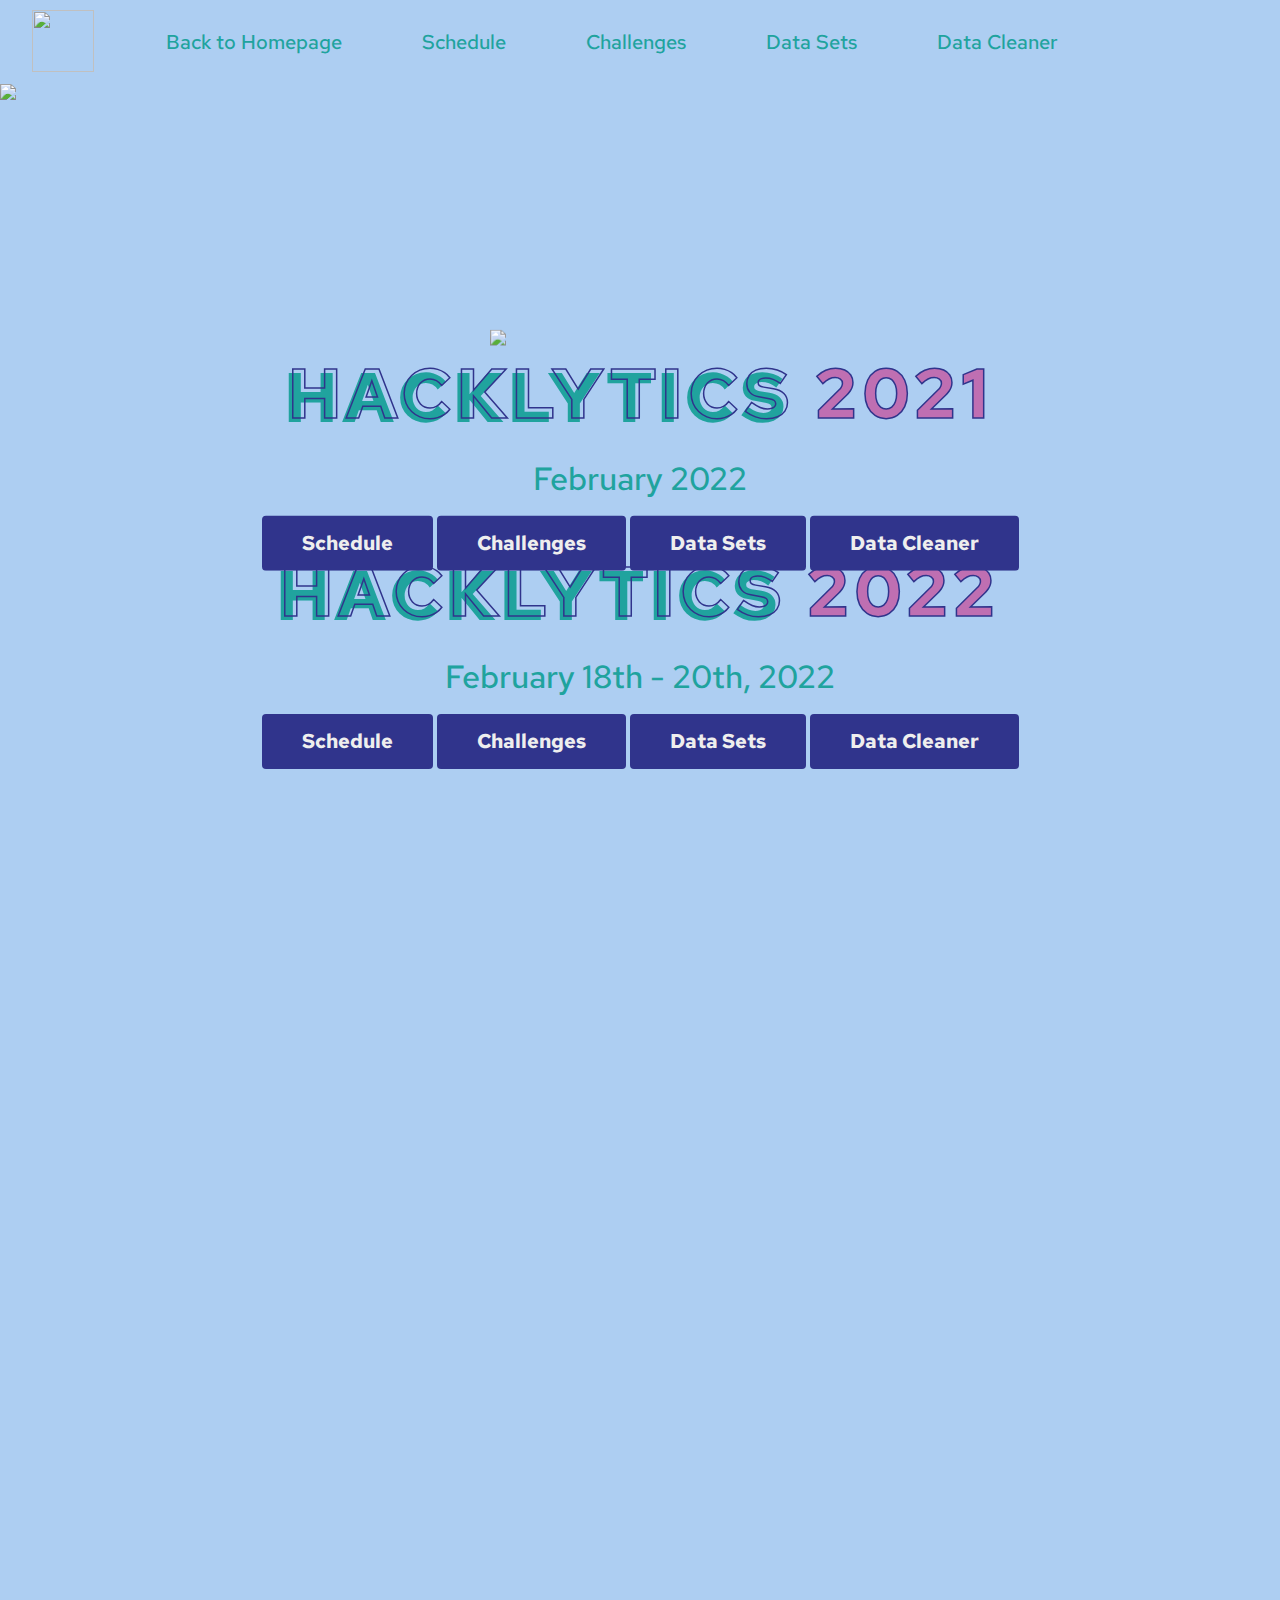
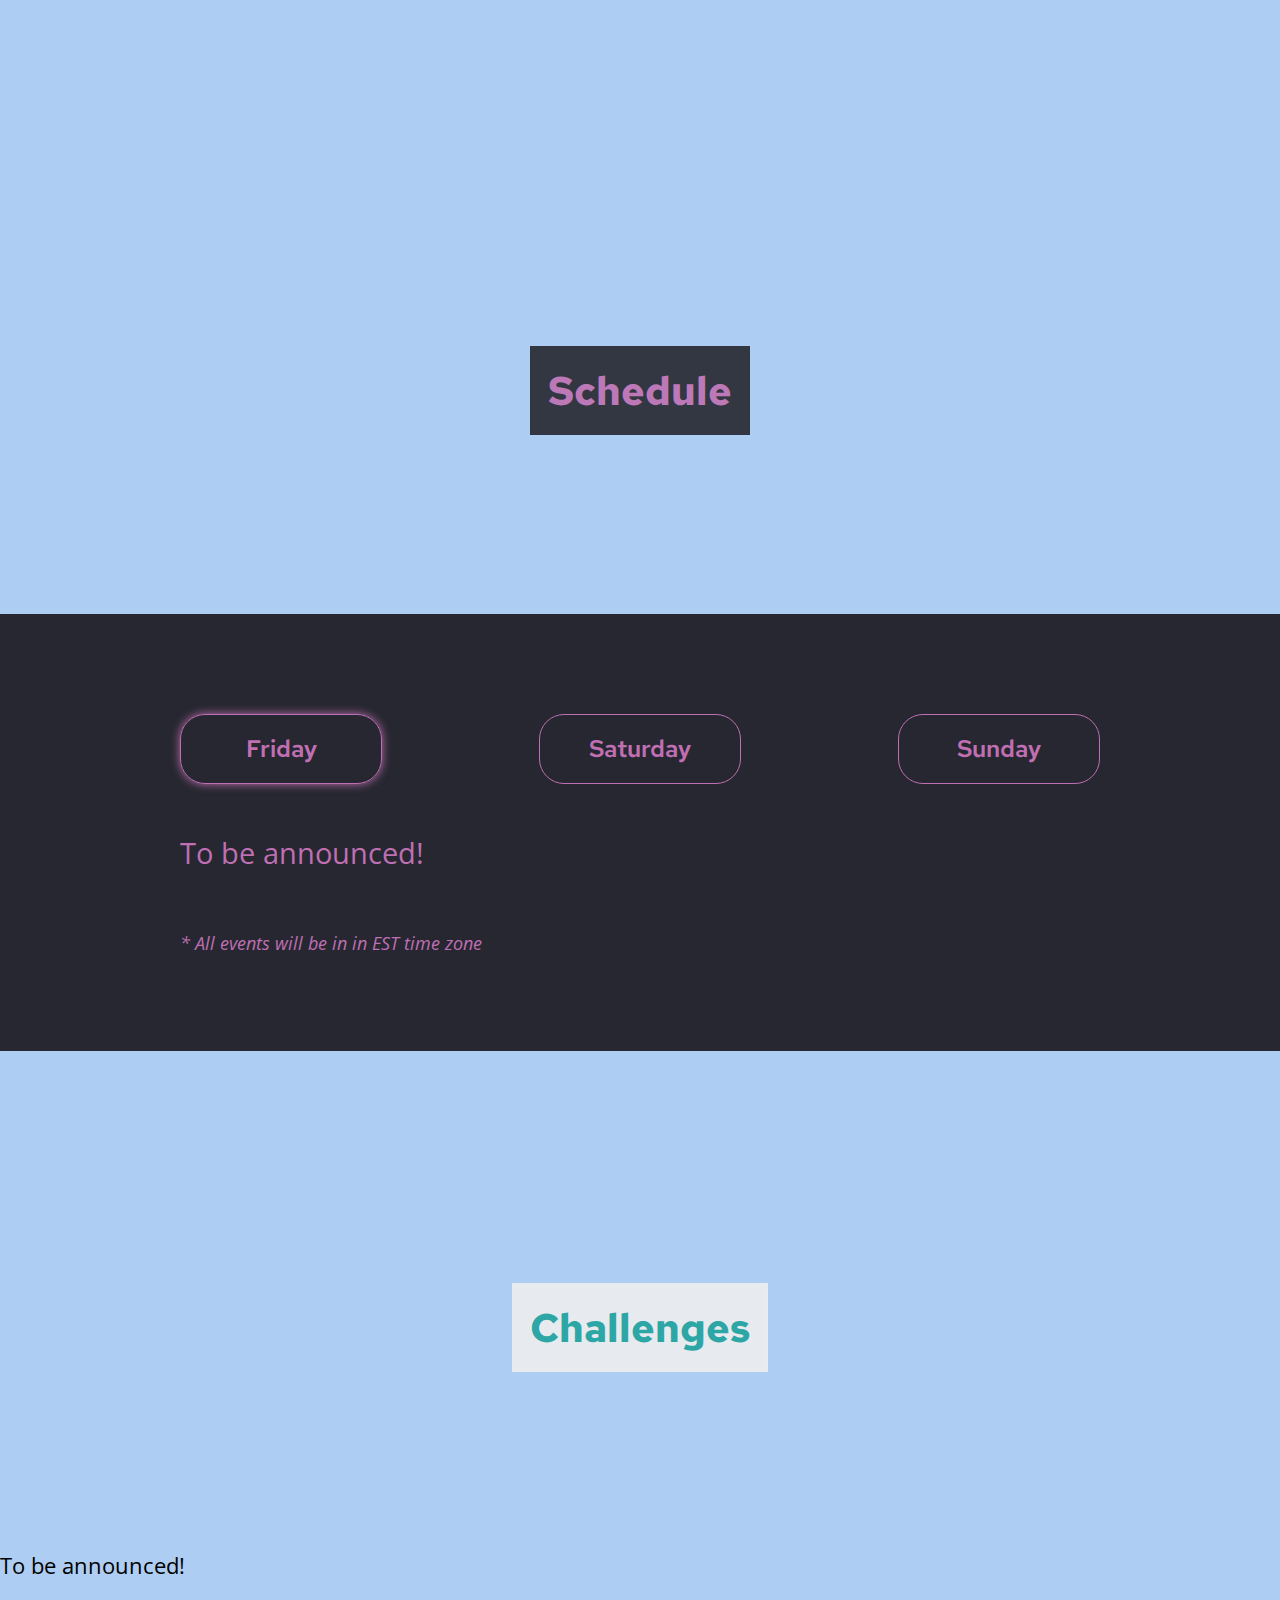
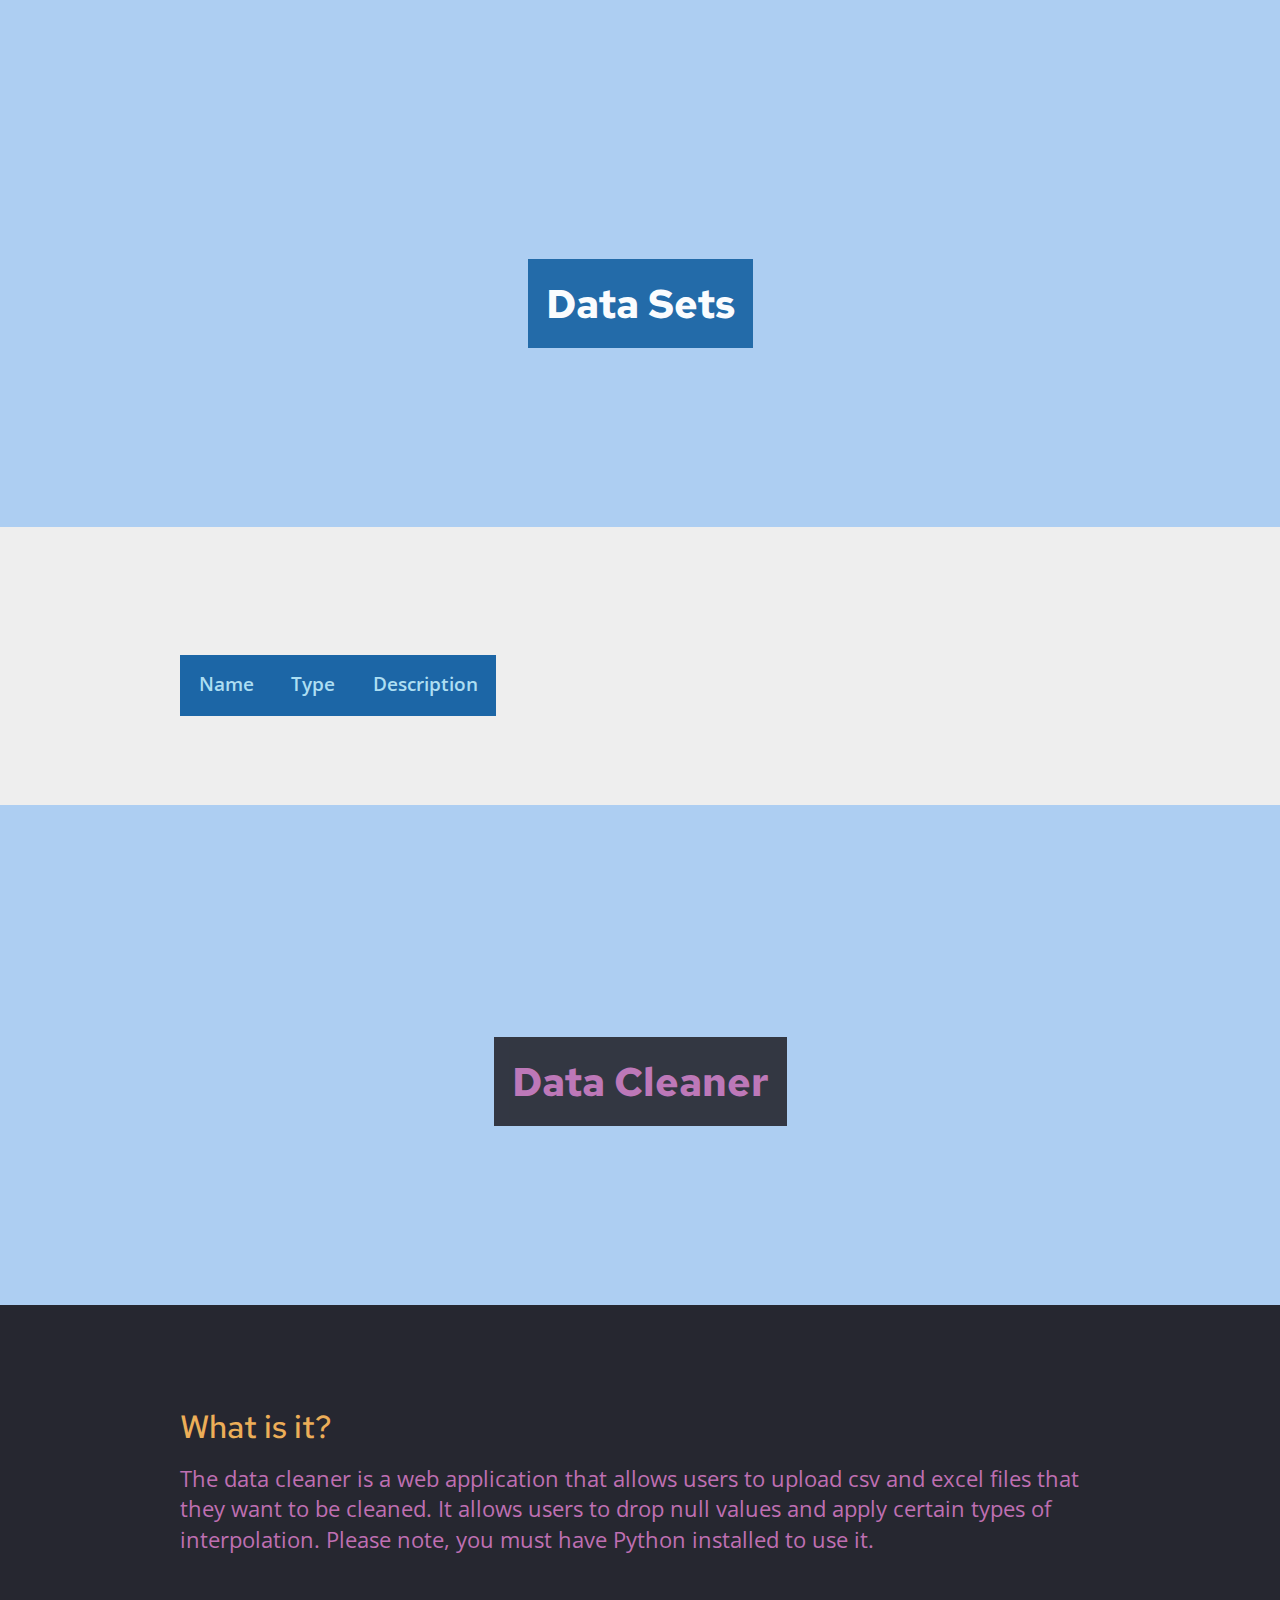
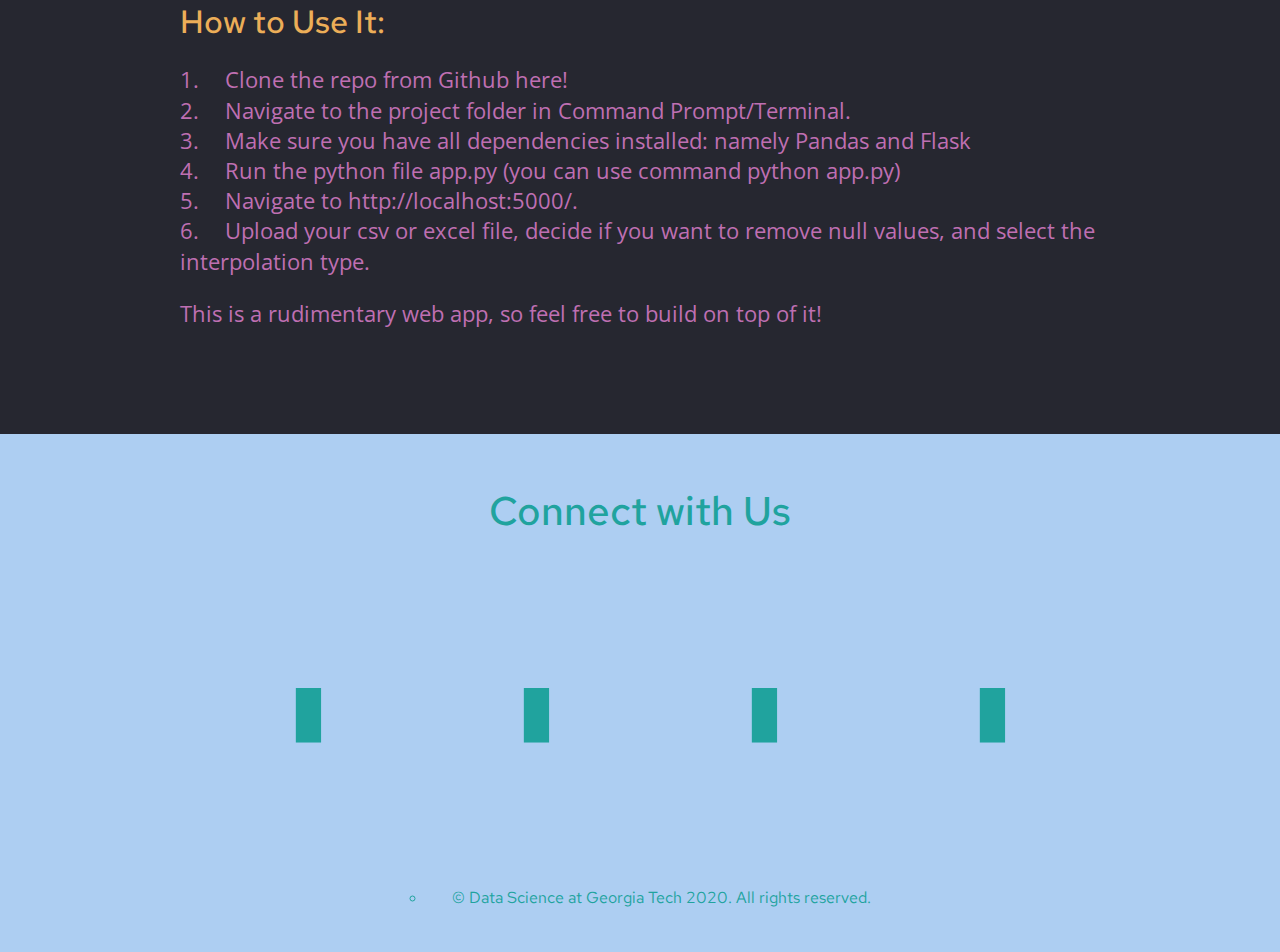
==== public/participant.html @ 69be51d8 "Changed dates on live page" ====
<!DOCTYPE html>
<html lang="en">
<head>
    <title>Hacklytics 2022</title>
    <meta charset="UTF-8">
    <meta name="viewport" content="width=device-width, initial-scale=1">
    <link href="https://fonts.googleapis.com/css2?family=Red+Hat+Text:wght@400;700&display=swap" rel="stylesheet">
    <link href="https://fonts.googleapis.com/css2?family=Open+Sans&display=swap" rel="stylesheet">
    <link rel="apple-touch-icon" sizes="180x180" href="assets/images/hacklytics/apple-touch-icon.png">
    <link rel="icon" type="image/x-icon" href="assets/images/hacklytics/favicon.ico"/>
    <link rel="icon" type="image/png" sizes="32x32" href="assets/images/hacklytics/favicon-32x32.png">
    <link rel="icon" type="image/png" sizes="16x16" href="assets/images/hacklytics/favicon-16x16.png">
    <link rel="manifest" href="assets/site.webmanifest">
    <!-- Bootstrap CSS -->
    <link href="https://cdn.jsdelivr.net/npm/bootstrap@5.0.0-beta1/dist/css/bootstrap.min.css" rel="stylesheet" integrity="sha384-giJF6kkoqNQ00vy+HMDP7azOuL0xtbfIcaT9wjKHr8RbDVddVHyTfAAsrekwKmP1" crossorigin="anonymous">
    <!-- Other stylesheets -->
    <link rel="stylesheet" href="assets/stylesheets/main.css" />
    <link rel="stylesheet" href="assets/stylesheets/participant.css" />
    <link rel="stylesheet" href="https://cdnjs.cloudflare.com/ajax/libs/font-awesome/4.7.0/css/font-awesome.min.css">
    <script src="https://kit.fontawesome.com/0af4e04c21.js" crossorigin="anonymous"></script>
    <script src="https://ajax.googleapis.com/ajax/libs/jquery/3.2.1/jquery.min.js"></script>
    <!-- JS files-->
    <script src="assets/scripts/waitlist.js"></script>
    <script src="assets/scripts/schedule.js"></script>
    <script src="assets/scripts/dataset.js"></script>
</head>

<body onload="mobileCheck()">
    <script src="assets/scripts/mobile.js">
    </script>
<!--     <a id="mlh-trust-badge" style="display:block;max-width:100px;min-width:60px;position:fixed;right:50px;top:0;width:10%;z-index:10000" href="https://mlh.io/seasons/2021/events?utm_source=na-hackathon&utm_medium=TrustBadge&utm_campaign=2021-season&utm_content=black" target="_blank"><img src="https://s3.amazonaws.com/logged-assets/trust-badge/2021/mlh-trust-badge-2021-black.svg" alt="Major League Hacking 2021 Hackathon Season" style="width:100%"></a> -->
    <div class="topnav" id="myTopnav">
        <a href="index.html" class="logo"><img class="navb" src="assets/images/hacklytics/square-logo.png" width="62" height="62"></a>
        <a href="index.html" class="text">Back to Homepage</a>
        <a href="#Schedule" class="text">Schedule</a>
        <a href="#Challenges" class="text">Challenges</a>
        <a href="#Data-sets" class="text">Data Sets</a>
        <a href="#Data-cleaner" class="text">Data Cleaner</a>
        <a href="javascript:void(0);" class="icon" onclick="myFunction()">
            <i class="fa fa-bars"></i>
        </a>
    </div>

    <div id="desktopDIV">
        <div id="wrap" class="form-group">
          <!-- <div class="fade-in"> -->
              <img class="desktop" src="assets/images/hacklytics/square-logo.png">   
              <h1 class= heading>Hacklytics <em>2022</em></h1>
              <br>
              <h3>February 18th - 20th, 2022</h3>
              <br>
              <a href="#Schedule" class="button">Schedule</a>
              <a href="#Challenges" class="button">Challenges</a>
              <a href="#Data-sets" class="button">Data Sets</a>
              <a href="#Data-cleaner" class="button">Data Cleaner</a>
          <!-- </div> -->
          <p></p>
        </div>
        <script src='https://cdnjs.cloudflare.com/ajax/libs/jquery/3.5.1/jquery.min.js'></script><script  src="assets/scripts/script.js"></script>
    </div>
  
    <div class="mobile" id="mobileDIV">
        <div class="vertical-center">
          <img class="mobile" src="assets/images/hacklytics/newplaceholder-removebg.png">
          <h1 class= "heading">Hacklytics <em>2021</em></h1>
          <br>
          <h3>February 2022</h3>
          <br>
          <a href="#Schedule" class="button">Schedule</a>
          <a href="#Challenges" class="button">Challenges</a>
          <a href="#Data-sets" class="button">Data Sets</a>
          <a href="#Data-cleaner" class="button">Data Cleaner</a>
        </div>
    </div>

    <div id="Schedule" style="position:relative">
        <div class="bgimg-2">
        </div>
        <div class="caption">
            <span class="border2">Schedule</span>
        </div>
    </div>
    <div class="section3">
        <div class="schedule-nav row justify-content-between">
            <div onclick="friday_toggle()" id="friday_button" class="col-12 col-md-3 my-3">
                Friday
            </div>
            <div onclick="saturday_toggle()" id="saturday_button" class="col-12 col-md-3 my-3">
                Saturday
            </div>
            <div onclick="sunday_toggle()" id="sunday_button" class="col-12 col-md-3 my-3">
                Sunday
            </div>
        </div>
        <div class="friday_schedule" id="friday_schedule">
<!--             <table id="friday_schedule_table" class="container"></table> -->
            <p>
                To be announced!
            </p>
        </div>
        <div class="saturday_schedule" id="saturday_schedule">
<!--             <table id="saturday_schedule_table" class="container"></table> -->
            <p>
                To be announced!
            </p>
        </div>
        <div class="sunday_schedule" id="sunday_schedule">
<!--             <table id="sunday_schedule_table" class="container"></table> -->
            <p>
                To be announced!
            </p>
        </div>
        <div class="timezone-notice">
            <p>* All events will be in in EST time zone</p>
        </div>
    </div>

    <div id="Challenges" style="position:relative">
        <div class="bgimg-7">
        </div>
        <div class="caption">
            <span class="border3">Challenges</span>
        </div>
    </div>
<!--     <div class="section1 challenges" style="padding-left: 1em; padding-right: 1em;">
        <div class="anthem">
            <div>
                <div><img class="icon" src="assets/images/hacklytics/heathcare_icon.png"></div>
                <span>Healthcare</span>
            </div>
            <div class="challenge-description">
                This year, we will give the "Best Healthcare Hack" award to the team that tackles the current COVID-19 pandemic. If you’re looking for a place to start, some ideas include:
                <ul>
                    <li>Visualizing and track hospital bed utilization rates by county using Public COVID-19 data on AWS</li>
                    <li>Visualizing COVID-19 infection rates by county using Public COVID-19 data on AWS</li>
                </ul> 
            </div>
            <div class="sponsors">
                <span>Sponsored By</span>
                <div><img class="anthem-icon" src="assets/images/sponsors/anthem.png"></div>
            </div>
        </div>
        <div class="citadel">
            <div>
                <div><img class="icon" src="assets/images/hacklytics/financial_icon.png"></div>
                <span>Finance</span>
            </div>
            <div class="challenge-description">In this track, we encourage hackers to design a solution that will build a better financial future for our world. How will you reimagine finance? A few ideas to get you started include:
                <ul>
                    <li>Visualizing different trends between socioeconomic groups and healthcare</li>
                    <li>Predicting economic outcomes based on posts made on twitter</li>
                </ul> 
            </div>
            <div class="sponsors">
                <span>Sponsored By</span>
                <div><img class="citadel-icon" src="assets/images/sponsors/citadel.png"></div>
            </div>
        </div>
        <div class="gtAthletics">
            <div>
                <div><img class="icon" src="assets/images/hacklytics/sports_icon.png"></div>
                <span>Sports</span>
            </div>
            <div class="challenge-description">This year, GT Athletics offers 3 challenges: football, tennis, and softball.
                <ul>
                    <li>Football: Leverage social media for recruitment and character evaluation.</li>
                    <li>Tennis: Recruiting assistant platform/algorithm to help coaches identify tennis prospects.</li>
                    <li>Track: Data collection tool that helps track athletes train</li>
                </ul> 
            </div>
            <div class="sponsors">
                <span>Sponsored By</span>
                <div><img class="gtAthletics-icon" src="assets/images/sponsors/gtAthletics.png"></div>
            </div>
        </div> -->
    <p>
        To be announced!
    </p>
    </div>

    <div id="Data-sets" style="position:relative">
        <div class="bgimg-6"></div>
        <div class="caption">
            <span class="border1">Data Sets</span>
        </div>
    </div>
    <div class="section2" style="background-color: #EEEEEE;">
        <table id="dataset-table" class="container">
            <tr class="row">
                <th class="col-12 col-md-3">Name</th>
                <th class="col-12 col-md-1 d-none d-md-table-cell">Type</th>
                <th class="col-12 col-md-8 d-none d-md-table-cell">Description</th>
            </tr>
        </table>
    </div>

    <div id="Data-cleaner" style="position:relative">
        <div class="bgimg-5"></div>
        <div class="caption">
            <span class="border2">Data Cleaner</span>
        </div>
    </div>
    <div class="section3">
        <h3 style="color: #ecae58">What is it?</h3>
        <br>
        <p>The data cleaner is a web application that allows users to upload csv and excel files that they want to be cleaned. It allows users to drop null values and apply certain types of interpolation. Please note, you must have Python installed to use it.</p>
        <h3 style="color: #ecae58">How to Use It:</h3>
        <ol>
            <li>Clone the repo from Github <a href="https://github.com/DataScience-GT/2021-Hacklytics-DataCleaning.git" target="_blank">here</a>!</li>
            <li>Navigate to the project folder in Command Prompt/Terminal.</li>
            <li>Make sure you have all dependencies installed: namely Pandas and Flask</li>
            <li>Run the python file app.py (you can use command python app.py)</li>
            <li>Navigate to <a href="http://localhost:5000/">http://localhost:5000/</a>.</li>
            <li>Upload your csv or excel file, decide if you want to remove null values, and select the interpolation type.</li>
        </ol>
        <p>This is a rudimentary web app, so feel free to build on top of it!</p>
    </div>

    <div id="Footer" class="footer">
        <h2>Connect with Us</h2>
        <ul class="icons">
            <li><a  href="https://www.linkedin.com/company/dsgt/" class="fab fa-linkedin" target="_blank"></a></li>
            <li><a  href="https://www.facebook.com/datasciencegt/" class="fab fa-facebook" target="_blank"></a></li>
            <li><a  href="https://datasciencegt.org/" class="fas fa-globe" target="_blank"></a></li>
            <li><a  href="mailto:hello@hacklytics.io" class="fas fa-envelope" target="_blank"></a></li>
        </ul>
        <ul class="copyright">
            <li>&copy; <a href="https://datasciencegt.org/">Data Science at Georgia Tech 2020.</a> All rights reserved.</li>
        </ul>
    </div>
    <script>
        // load schedule
        schedule_populate();
        // load dataset
        dataset_populate();
    </script>
    <!-- Separate Popper and Bootstrap JS -->
    <script src="https://cdn.jsdelivr.net/npm/@popperjs/core@2.5.4/dist/umd/popper.min.js" integrity="sha384-q2kxQ16AaE6UbzuKqyBE9/u/KzioAlnx2maXQHiDX9d4/zp8Ok3f+M7DPm+Ib6IU" crossorigin="anonymous"></script>
    <script src="https://cdn.jsdelivr.net/npm/bootstrap@5.0.0-beta1/dist/js/bootstrap.min.js" integrity="sha384-pQQkAEnwaBkjpqZ8RU1fF1AKtTcHJwFl3pblpTlHXybJjHpMYo79HY3hIi4NKxyj" crossorigin="anonymous"></script>
</body>
---- public/assets/stylesheets/main.css ----
/* http://meyerweb.com/eric/tools/css/reset/ 
   v2.0 | 20110126
   License: none (public domain)
*/

html, body, div, span, applet, object, iframe,
h1, h2, h3, h4, h5, h6, p, blockquote, pre,
a, abbr, acronym, address, big, cite, code,
del, dfn, em, img, ins, kbd, q, s, samp,
small, strike, strong, sub, sup, tt, var,
b, u, i, center,
dl, dt, dd, ol, ul, li,
fieldset, form, label, legend,
table, caption, tbody, tfoot, thead, tr, th, td,
article, aside, canvas, details, embed, 
figure, figcaption, footer, header, hgroup, 
menu, nav, output, ruby, section, summary,
time, mark, audio, video {
	margin: 0;
	padding: 0;
	border: 0;
	/*font-size: 100%; */
	font: inherit;
	vertical-align: baseline;
}
/* HTML5 display-role reset for older browsers */
article, aside, details, figcaption, figure, 
footer, header, hgroup, menu, nav, section {
	display: block;
}
body {
	line-height: 1;
	background-color: #ADCEF2;
}
ol, ul {
	list-style: none;
}
blockquote, q {
	quotes: none;
}
blockquote:before, blockquote:after,
q:before, q:after {
	content: '';
	content: none;
}
table {
	border-collapse: collapse;
	border-spacing: 0;
}
label {
    padding: 18px;
    font-size: 2.5em;
    font-weight: 700;
    line-height: 1.35em;
    font-family: 'Red Hat Text';
    color: #BF6FB2;
}
input {
    margin-top: 20px;
    margin-left: 20%;
    font-family: 'Open Sans';
    font-size: 1.5em;
    border: 0;
}
button {
    font-family: 'Red Hat Text';
    color:  #ECE9E1;
    background-color: #131226;
    font-weight: 700;
    border: 0px;
    font-size: 1.5em;
}
#applyButton {
    position: fixed;
    box-sizing: border-box;
    width:fit-content;
    right: 15px;
    padding: 15px 10px;
    background-color: #7e3f73;
    top: 15px;
    color: #fff;
    font-size:26px;
    font-weight: 600;
    font-family: 'Red Hat Text';
    text-decoration: none;
    border-radius: 5px;
    z-index: 9999;
}
div.mobile label {
    padding-left: 15%;
    text-align: center;
    font-size: 1em;
}
div.mobile input {
    width: 60%;
}
div.mobile button {
    width: 50%;
    margin-left: 25%;
    margin-top: 15px;
}
p.error_message {
    font-family: 'Red Hat Text';
    font-weight: 700;
    color: #30348C;
    text-align: center;
    margin-top: 10px;
    font-size: 2em;
}
img.desktop {
	height: 50vh;
    width: auto;
    display: block;
    margin-left: auto;
    margin-top: 84px;
    margin-bottom: 10px;
    margin-right: auto;
}

div.mobile {
	height: 100vh;
	width: 100%;
	display: block;
}

div.form-group {
    width: 50%;
    margin: auto;
    /* margin-top: 82px;
    margin-bottom: 25px; */
    text-align: center;
    color: #1C66A6;
}

div.button-container {
    text-align: center;
    margin: auto;
}

div.form-group-mobile {
    height: 20vh;
	width: 100%;
    margin: auto;
    margin-bottom: 12em;
}

img.mobile {
    height: auto;
    width: 90vw;
    margin: 0 auto;
    max-width:300px;
    display: block;
}

.vertical-center {
    margin: 0;
    position: absolute;
    text-align: center;
    top: 50%;
    transform: translateY(-50%);
    overflow: hidden;
    width: 100vw;
}

.fade-later {
    animation: fadeIn ease 20s;
    -webkit-animation: fadeIn ease 20s;
    -moz-animation: fadeIn ease 20s;
    -o-animation: fadeIn ease 20s;
    -ms-animation: fadeIn ease 20s;
    }
    @keyframes fadeIn {
    0% {opacity:0;}
    100% {opacity:1;}
    }
    
    @-moz-keyframes fadeIn {
    0% {opacity:0;}
    100% {opacity:1;}
    }
    
    @-webkit-keyframes fadeIn {
    0% {opacity:0;}
    100% {opacity:1;}
    }
    
    @-o-keyframes fadeIn {
    0% {opacity:0;}
    100% {opacity:1;}
    }
    
    @-ms-keyframes fadeIn {
    0% {opacity:0;}
    100% {opacity:1;}
    }

.fade-in {
    animation: fadeIn ease 5s;
    -webkit-animation: fadeIn ease 5s;
    -moz-animation: fadeIn ease 5s;
    -o-animation: fadeIn ease 5s;
    -ms-animation: fadeIn ease 5s;
    }
    @keyframes fadeIn {
    0% {opacity:0;}
    100% {opacity:1;}
    }
    
    @-moz-keyframes fadeIn {
    0% {opacity:0;}
    100% {opacity:1;}
    }
    
    @-webkit-keyframes fadeIn {
    0% {opacity:0;}
    100% {opacity:1;}
    }
    
    @-o-keyframes fadeIn {
    0% {opacity:0;}
    100% {opacity:1;}
    }
    
    @-ms-keyframes fadeIn {
    0% {opacity:0;}
    100% {opacity:1;}
    }

#wrap {
    width: 100%;
    height: 100%;
    position: relative;
    overflow: hidden;
  }

.sponsor-list {
    display: flex;
    flex-direction: row;
    flex-wrap: wrap;
    justify-content: space-evenly;
    margin-bottom: 40px;
}

#mobileSponsors {
    margin-top: 2em;
}

.heading {
    position: relative;
    /*
    left: 50%;
    top: 50%;
    transform: translateX(-50%) translateY(-50%);
    */
    color: rgba(32, 163, 158, 1);
    font-size: 70px;
    text-transform: uppercase;
    letter-spacing: 5px;
    text-align: center;
    text-shadow: -4px 4px rgba(32, 163, 158, 1);
    -webkit-text-stroke-width: 1.5px;
    -webkit-text-stroke-color: #30348C;
     color: transparent;
  }
  
.heading em {
    font-style: normal;
    color: #BF6FB2;
    text-shadow: none;
}

.ball {
    pointer-events: none;
    position: absolute; 
    width: 10px;
    height: 10px;
    border-radius: 50%; 
    background: gray;
    animation: implode 1s ease-in-out;
    animation-fill-mode: both;
    opacity: .75;
  }
  
  @keyframes implode {
    100% {transform: scale(0)}
  }

div.vertical-center {
    color: #1C66A6;
}

.section1, .section2, .section3 {
    position: relative;
    padding-top: 100px;
    padding-left: 180px;
    padding-right: 180px;
    padding-bottom: 60px;
}

.section1 {
    background-color: #ADCEF2;
    color:  #20A39e;
}

.section2 {
    background-color: #1C66A6;
    color: #ADCEF2;
   
}

.section3 {
    color: #BF6FB2;
    background-color: #262730;
}

.section3 a {
    color: #BF6FB2;
    font-style: normal;
    text-decoration: none;
}

.section2 a {
    color: inherit;
    text-decoration: italic;
}

.section3 a:hover {
    color: #ACDEF2;
}

.section1 a:hover {
    opacity: 0.7;
}

.section1 a {
    color: #20A39e;
    text-decoration: none;
}

.footer {
    background-color: #ADCEF2;
    text-align: center;
    padding-top: 50px;
    padding-bottom: 30px;
    color: #20A39e;
    font-family: 'Red Hat Text';
}

.footer a {
    text-decoration: none;
    color: #20A39e;
}


.icons {
    font-size: 4em;
}

ul.actions {
    display: -moz-flex;
    display: -webkit-flex;
    display: -ms-flex;
    display: flex;
    cursor: default;
    list-style: none;
    margin-left: -1em;
    padding-left: 0;
}
  
ul.actions li {
    padding: 0 0 0 1em;
    vertical-align: middle;
    font-weight: bold;
}
  
ul.actions.special {
    -moz-justify-content: center;
    -webkit-justify-content: center;
    -ms-justify-content: center;
    justify-content: center;
    width: 100%;
}
  
ul.icons {
    cursor: default;
    list-style: none;
    padding-left: 0;
}
  
ul.icons li {
    display: inline-block;
    padding: 1.25em;
}

ul.icons li:hover {
    opacity: 0.7;
}

.bgimg-1, .bgimg-2, .bgimg-3, .bgimg-4, .bgimg-5, .bgimg-6, .bgimg-7 {
    position: relative;
    opacity: 0.65;
    background-attachment: fixed;
    background-position: center;
    background-repeat: no-repeat;
    background-size: cover;
    min-height: 500px;
}


.bgimg-1 {
    background-image: url("../../photoslideshow/slide6.jpg");
}

.bgimg-2 {
    background-image: url("../../photoslideshow/slide5.jpg");
}

.bgimg-3 {
    background-image: url("../../photoslideshow/slide7.jpg");
}

.bgimg-4 {
    background-image: url("../../photoslideshow/slide4.jpg");
}

.bgimg-5 {
    background-image: url("../../photoslideshow/slide2.jpg");
}

.bgimg-6 {
    background-image: url("../../photoslideshow/slide1.jpg");
}

.bgimg-7 {
    background-image: url("../../photoslideshow/slide3.jpg");
}

.caption {
    position: absolute;
    left: 0;
    top: 50%;
    width: 100%;
    text-align: center;
    color: #000;
}

.caption span.border1, .caption span.border2, .caption span.border3 {
    padding: 18px;
    font-size: 2.5em;
    font-weight: 700;
    line-height: 1.35em;
    font-family: 'Red Hat Text';
    /*
    letter-spacing: 5px;
    */
}

.caption span.border2, .caption span.border3 {
    opacity: 0.9;
}

.caption span.border1 {
    opacity: 0.95;
    background-color: #1C66A6;
    color: #fff;
}

.caption span.border2 {
    color: #BF6FB2;
    background-color: #262730;
}

.caption span.border3 {
    background-color: #eeeeee;
    color:  #20A39e;
}

.para {
    padding-top: 30px;
}

.grid-container {
    padding-top: 20px;
    padding-left: 20px;
    display: grid;
    grid-template-columns: 1fr 1fr;
    grid-gap: 50px;
}

h1 {
    font-family: 'Red Hat Text';
    font-size: 2.5em;
    font-weight: 700;
    line-height: 1.35em;
    color: inherit;
}

h2 {
    font-family: 'Red Hat Text';
    font-size: 2.5em;
    font-weight: 510;
    line-height: 1.35em;
    color: inherit;
}

h3 {
    font-family:'Red Hat Text';
    font-size: 2em;
    font-weight: 510;
    line-height: 1.35em;
    color: #20A39E;
}

p {
    color: inherit;
    font-family: 'Open Sans';
    font-size: 1.4em;
    line-height: 1.35;
    margin: 0 0 2em 0;
}

#tiers {
    text-align: center;
    display: flex;
    justify-content: space-evenly;
    width: 100%;
}

/*
img.sponsor1 {
	display: inline-block;
	margin-left: auto;
    margin-right: auto;
    padding: 0 2em 2em 0;
	float: none;
	width: 100%;
	height: auto;
	max-width: 42em;
	margin-top: 4em;
	margin-bottom: 3em;
}
*/
a.sponsor > img {
    width: 100%;
}

a.sponsor1 {
	display: inline-block;
    width: 50%;
    height: auto;
	max-width: 50em;
    position: relative;
    top: 75%;
    transform: translateY(-100%);
}

a.sponsor2 {
	display: inline-block;
	width: 100%;
	height: auto;
	max-width: 25em;
    position: relative;
    top: 25%;
    transform: translateY(-50%);
    margin: 10px;
}

.sponsor-head {
    display: block;
    padding: 0 2em 2em 0;
}

a.sponsor2a {
	display: inline-block;
	margin-left: auto;
    margin-right: auto;
    padding: 0 2em 2em 0;
	float: none;
	width: 120%;
	height: auto;
	max-width: 35em;
	margin-bottom: 3em;
}

a.sponsor3 {
	display: inline-block;
	width: 50%;
	height: auto;
	max-width: 25em;
    position: relative;
    top: 25%;
    transform: translateY(-35%);
    margin: 10px;
}

/*
img.sponsor2 {
	display: block;
	margin-left: auto;
	margin-right: auto;
	float: none;
	width: 100%;
	height: auto;
	max-width: 20em;
	margin-bottom: 3em;
}

img.sponsor3 {
    display: block;
	margin-left: auto;
	margin-right: auto;
	float: none;
	width: 220%;
	height: auto;
	max-width: 40em;
	margin-bottom: 3em; 
}
*/

#corner {
    position: relative;
}

#corner img.aOne {
    position: absolute;
    top: -30px;
    left: 30px;
}

#corner img.aTwo {
    position: absolute;
    bottom: -30px;
    right: 50px;
    z-index: 2;
}

#corner img.aThree {
    position: absolute;
    bottom: -30px;
    left: 20px;
    z-index: 2;
}

p.for-pan {
    font-size: 18px;
    color: #262730;
}

#corner img.aFour {
    position: absolute;
    top: -30px;
    right: 50px;
}

.button {
    -moz-appearance: none;
    -webkit-appearance: none;
    -ms-appearance: none;
    appearance: none;
    -moz-transition: background-color 0.2s ease-in-out, color 0.2s ease-in-out;
    -webkit-transition: background-color 0.2s ease-in-out, color 0.2s ease-in-out;
    -ms-transition: background-color 0.2s ease-in-out, color 0.2s ease-in-out;
    transition: background-color 0.2s ease-in-out, color 0.2s ease-in-out;
    background-color: #30348C;
    border-radius: 4px;
    border: 0;
    /* box-shadow: inset 0 0 0 1px rgba(144, 144, 144, 0.5); */
    color: #eeeeee !important;
    cursor: pointer;
    display: inline-block;
    font-size: 1.25em;
    font-weight: 700;
    font-family: 'Red Hat Text';
    font-style: normal;
    height: 2.75em;
    /* letter-spacing: 0.125em; */
    line-height: 2.75em;
    padding: 0 2em;
    text-align: center;
    text-decoration: none;
    /* text-transform: uppercase; */
    white-space: nowrap;
    margin: auto;
}

.button2 {
    -moz-appearance: none;
    -webkit-appearance: none;
    -ms-appearance: none;
    appearance: none;
    -moz-transition: background-color 0.2s ease-in-out, color 0.2s ease-in-out;
    -webkit-transition: background-color 0.2s ease-in-out, color 0.2s ease-in-out;
    -ms-transition: background-color 0.2s ease-in-out, color 0.2s ease-in-out;
    transition: background-color 0.2s ease-in-out, color 0.2s ease-in-out;
    background-color: #262730;
    border-radius: 15px;
    border: 0;
    box-shadow: inset 0 0 0 1px #ecae58;
    color: #ecae58 !important;
    cursor: pointer;
    display: inline-block;
    font-size: 1.25em;
    font-weight: 700;
    font-family: 'Red Hat Text';
    font-style: normal;
    height: 2.75em;
    /* letter-spacing: 0.125em; */
    line-height: 2.75em;
    padding: 0 2em;
    text-align: center;
    text-decoration: none;
    /* text-transform: uppercase; */
    white-space: nowrap;
    margin: auto;
}

/*
.image-text {
    color: inherit;
    background-color: inherit;
    padding-top: 20px;
    padding-left: 50px;
}
*/

img.a {
/*
  vertical-align: sub;
  padding-right: 20px;
  width: 20%;
  
  max-height: 13em;
  display: inline-block;
  overflow: hidden;
  padding: 0 2em 0em 0;
  */
  max-height: 13em;
  float: left;
  overflow: hidden;
  padding: 0 2em 2em 0;
}

/*
img.sponsor1 {
    display: block;
    margin-left: auto;
    margin-right: auto;
    float: none;
    width: 100%;
    height: auto;
    max-width: 42em;
    margin-top: 4em;
    margin-bottom: 4em;
}
*/

img.a:hover {
    opacity: 0.7;
}



.topnav {
    overflow: hidden;
    background-color: #ADCEF2;;
    position: fixed; /* Set the navbar to fixed position */
    top: 0; 
    width: 100%;
    z-index: 3;
}
 
.topnav a.logo {
    float: left;
    display: block;
    padding-top: 16px;
    padding-top: 10px;
    padding-left: 32px;
    padding-right: 32px;
}

.topnav a.text {
    float: left;
    display: block;
    color: #20A39e;
    text-align: center;
    padding: 32px 40px;
    text-decoration: none;
    font-family: 'Red Hat Text';
    font-weight: 510;
    font-size: 20px;
}
  


.topnav a.text:hover {
    background-color: #eeeeee;
    color:#30348C;
}

.accordion {
    background-color: #eeeeee;
    color: #1C66A6;
    font-family: 'Red Hat Text';
    cursor: pointer;
    padding: 18px;
    width: 100%;
    border: 1px solid #C74138;
    text-align: left;
    outline: none;
    font-size: 20px;
    transition: 0.4s;
}

.accordion:after {
    content: '\002B';
    color: #1C66A6;
    font-weight: bold;
    font-size: 22px;
    float: right;
    margin-left: 5px;
}
  
.active:after {
    content: "\2212";
}

.panel {
    padding: 0 18px;
    background-color: #fff;
    color: #1C66A6;
    max-height: 0;
    overflow: hidden;
    transition: max-height 0.2s ease-out;
}
  
.topnav a.text:active {
    background-color: #eeeeee;
    color: #20A39e;
}
  
.topnav .icon {
    display: none;
    color: #92CABF;
    padding: 30px 30px;
    font-size: 20px;
}

.topnav a.icon:hover {
    background-color: #eeeeee;
    color: #20A39e;
}

.topnav a.icon:active {
    background-color: #eeeeee;
    color: #20A39e;
}

@media screen and (max-width: 1100px) {
    .section1, .section2, .section3 {
        padding-left: 50px;
        padding-right: 50px;
        padding-bottom: 70px;
    }
}

@media only screen and (max-device-width: 1024px) {
    .bgimg-1, .bgimg-2, .bgimg-3, .bgimg-4, .bgimg-5 {
      background-attachment: scroll;
    }
}

@media screen and (max-width: 600px) {
    .topnav a:not(:first-child) {display: none;}
    .topnav a.icon {
      float: right;
      display: block;
    }
}
  
@media screen and (max-width: 600px) {
    .topnav.responsive {position: fixed; top: 0;}
    .topnav.responsive .icon {
      position: absolute;
      right: 0;
      top: 0;
    }
    .topnav.responsive a {
      float: none;
      display: block;
      text-align: left;
    }

    .grid-container {
        grid-template-columns: 1fr;
        grid-template-rows: 1fr 1fr;
    }

    .image-text {
        padding-left: 40px;
    }

    .section1, .section2, .section3 {
        padding-left: 50px;
        padding-right: 50px;
        padding-bottom: 70px;
    }

    img.a {
        float: none;
        display: block;
        padding: 0 2em 2em 0;
    }

    #applyButton {
        top: 10px;
        left: calc(50% - (142px / 2));
        font-size: 22px;
    }

    /*
    img.sponsor1, img.sponsor2a {
        max-width: 25em;
    }

    img.sponsor2 {
        max-width: 20em;
    }

    img.sponsor3 {
        max-width: 15em;
    }
    */

    img.sponsor2, img.sponsor2a, img.sponsor3, img.sponsor1 {
        display: block;
        margin-left: auto;
        margin-right: auto;
        float: none;
        width: 100%;
        height: auto;
        max-width: 25em;
        margin-bottom: 3em;
    }

    img.sponsor3 {
        width: 60%;
    }

    img.sponsor2 {
        width: 80%;
    }

    #corner img.aTwo {
        position: absolute;
        bottom: -30px;
        right: 30px;
        z-index: 2;
    }

    #corner img.aThree {
        position: absolute;
        bottom: -35px;
    }

    #corner img.aOne {
        position: absolute;
        left: 15px;
    }

    h1.heading {
        font-size: 40px !important;
        margin: 0 auto;
    }
    .mobile h1 {
        font-size: 30px;
        margin: 0 auto;
    }
    .mobile h3 {
        font-size: 25px;
        margin: 0 auto;
    }
}
---- public/assets/stylesheets/participant.css ----
.navbar-custom {
    padding: 0.4em 1em;
    background-color: #ECE9E1;
}

.navbar-custom .navbar-nav .nav-link {
    color: #20A39E;
    opacity: 0.8;
    font-family: "Red Hat Text";
    font-weight: 600;
    font-size: 1.25em;
}

.navbar-custom .navbar-nav .nav-link:hover {
    color: #20A39E;
    opacity: 1;
}

.navbar-custom .navbar-toggler-icon {
    background-image: url("data:image/svg+xml;charset=utf8,%3Csvg viewBox='0 0 32 32' xmlns='http://www.w3.org/2000/svg'%3E%3Cpath stroke='rgba(32,163,158, 0.5)' stroke-width='2' stroke-linecap='round' stroke-miterlimit='10' d='M4 8h24M4 16h24M4 24h24'/%3E%3C/svg%3E");
}

.navbar-custom .navbar-toggler {
    border-color: #20A39E;
}

.header {
    font-family: "Red Hat Text";
}

.header h1 {
    color: #BF6FB2;
    padding: 1em;
    text-align: center;
}

.schedule-nav {
    display: flex;
    flex-direction: row;
    justify-content: space-between;
    align-items: center;
}

.schedule-nav > div {
    flex: 0 1 auto;
    border: 1px solid #BF6FB2;
    width: 200px;
    text-align: center;
    border-radius: 25px;
    padding: 18px 0;
    text-transform: regular;
    font-size: 1.5em;
    font-weight: 600;
    line-height: 1.35em;
    font-family: 'Red Hat Text';
}

.schedule-nav > div:hover {
    cursor: pointer;
}

#friday_button {
    box-shadow: 0px 0px 10px #BF6FB2;
}

#saturday_button {
    box-shadow: 0px 0px 0px #BF6FB2;
}

#sunday_button {
    box-shadow: 0px 0px 0px #BF6FB2;
}

.friday_schedule, .saturday_schedule, .sunday_schedule {
    margin: 50px 0px;
    font-size: 1.3em;
    font-weight: 400;
    line-height: 1.35em;
    font-family: 'Open Sans';   
}

.friday_schedule {
    display: block;
}

.saturday_schedule {
    display: None;
}

.sunday_schedule {
    display: None;
}

table td {
    padding: 0.5em 5em 0.5em 0;
    white-space: nowrap;
}

.timezone-notice {
    font-style: italic;
    font-size: 0.8em;
    font-weight: 400;
    line-height: 1.2em;
    font-family: 'Open Sans';
}

.challenges {
    display: flex;
    flex-direction: row;
    flex-wrap: wrap;
    justify-content: space-evenly;
    align-items: center;
    padding-left: 1em;
    padding-right: 1em;
}

.anthem, .citadel, .scheller, .gtAthletics {
    flex: 0 1 auto;
    max-width: 17em;
    height: 27em;
    border: 2px solid #20A39e;
    margin: 1em 0.2em;
    border-radius: 25px;
    /* Content layout */
    display: flex;
    flex-direction: column;
    justify-content: space-between;
    align-items: center;
    padding: 1em 1em;
    /* Font layout */
    text-transform: regular;
    font-size: 1.25em;
    font-weight: 600;
    line-height: 1.35em;
    font-family: 'Red Hat Text';
    text-align: center;
}

.icon {
    width: 3.0em;
}

.sponsors > div {
    padding-top: 0.5em;
}

.anthem-icon, .citadel-icon {
    width: 10.0em;
}

.scheller-icon {
    height: 2.5em;
}

.gtAthletics-icon {
    width: 10.0em;
}

.challenge-description {
    text-transform: regular;
    font-size: 0.8em;
    font-weight: 400;
    line-height: 1.5em;
    font-family: 'Open Sans';
    padding: 1em 0;
    text-align: left;
}

#dataset-table {
    border-collapse: collapse;
    background-color: #ECE9E1;
    color: rgb(72, 52, 52);
    margin: 2em 0;
    font-size: 0.9em;
    font-family: "Open Sans";
    line-height: 1.35em;
}

#dataset-table th {
    background-color: #1C66A6;
    color: #ACDEF2;
    text-align: left;
    font-weight: 600;
    padding: 1em 1em;
    font-size: 1.3em;
}

#dataset-table tr {
    border-bottom: 0.1em solid #1C66A6;
}

#dataset-table tr:nth-child(even) {
    background-color: #f3f3f3;
}

#dataset-table tr:last-of-type {
    border-bottom: 0.3em solid #1C66A6;
}

#dataset-table td {
    padding: 0.5em 1em;
}

#dataset-table th:nth-child(3), #dataset-table td:nth-child(3) {
    white-space: pre-wrap;
}

#dataset-table tr:hover {
    color: #C74138;
}

ol {
    font-family: 'Open Sans';
    font-size: 1.4em;
    line-height: 1.35;
    /* margin: 0 0 2em 0; */
    list-style-type: decimal;
    list-style-position: inside;
    -webkit-margin-before: 1em;
    -webkit-margin-after: 1em;
    -webkit-margin-start: 0px;
    -webkit-margin-end: 0px;
    -webkit-padding-start: 0px;
}

li::before {
    content: "";
    width: 20px;
    display: inline-block;
  }


ul {
    list-style-type: circle;
    list-style-position: inside;
    -webkit-margin-before: 1em;
    -webkit-margin-after: 1em;
    -webkit-margin-start: 0px;
    -webkit-margin-end: 0px;
    -webkit-padding-start: 0px;
}
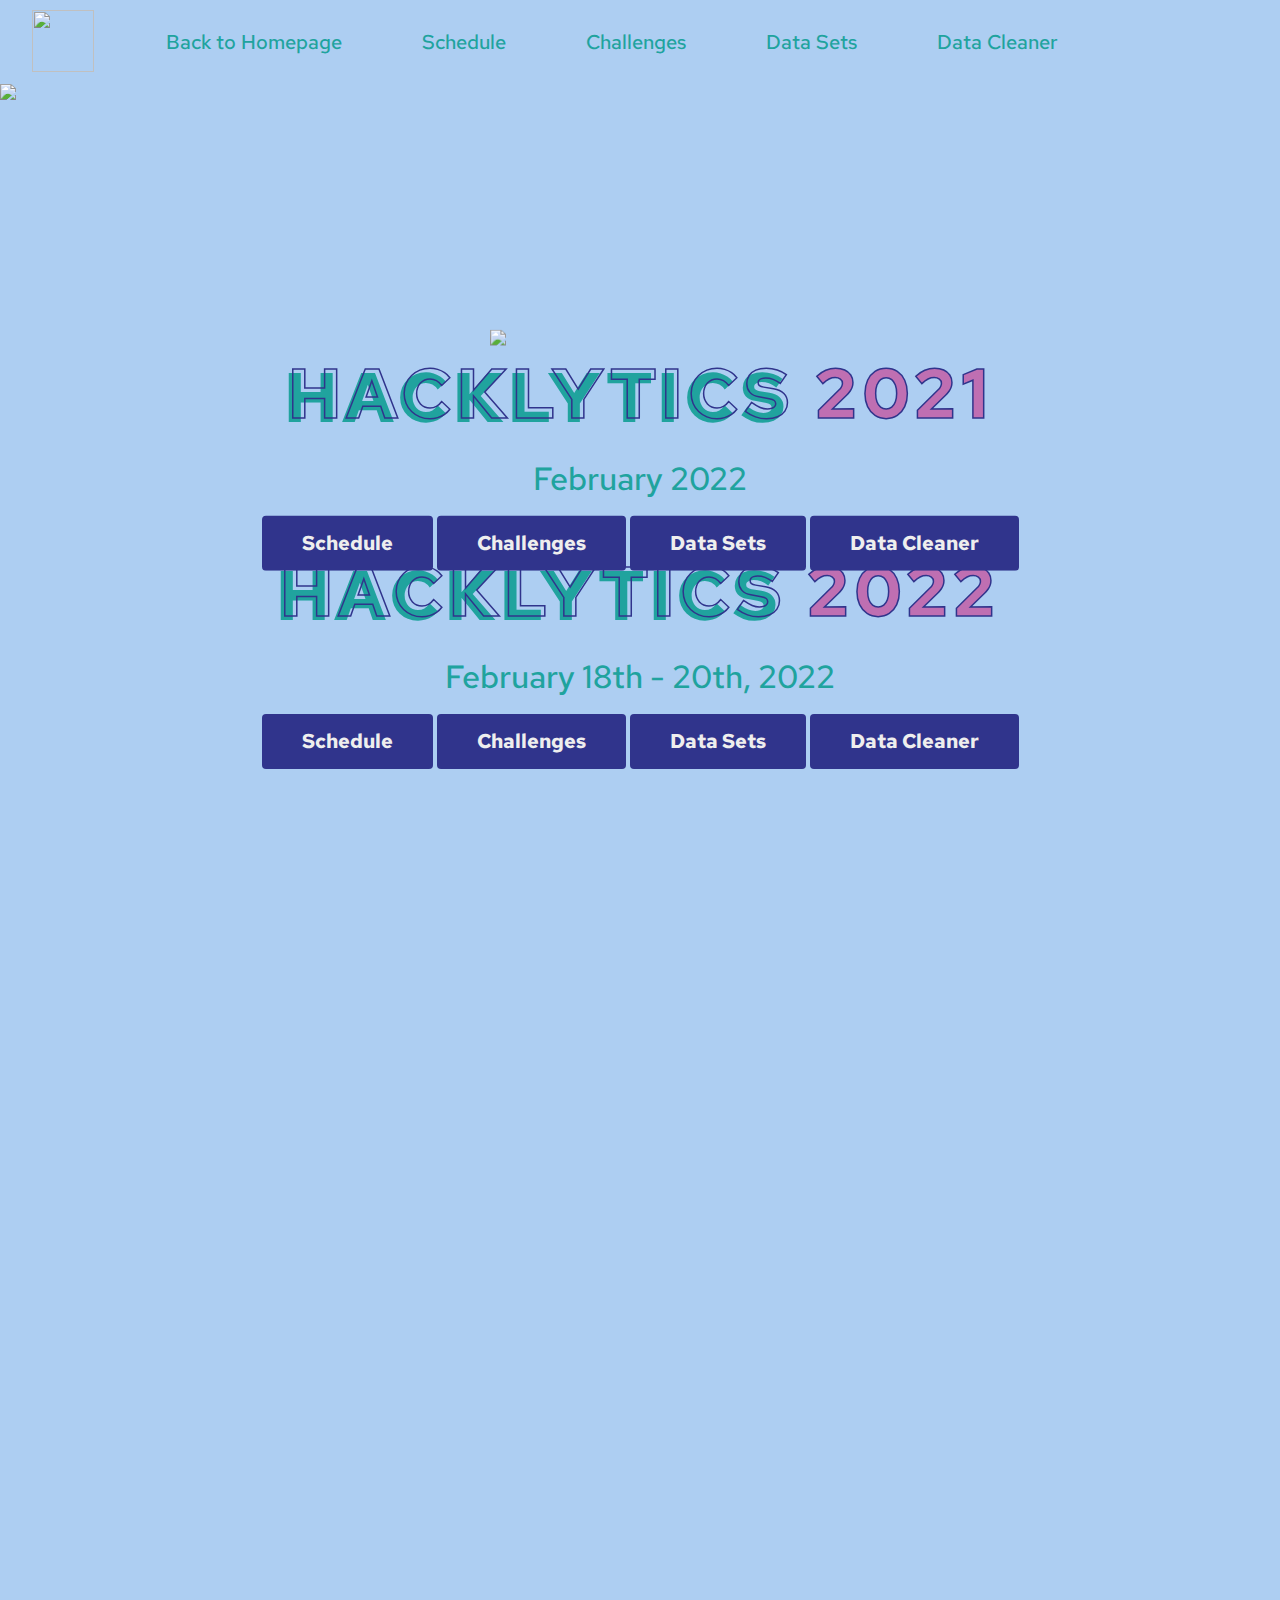
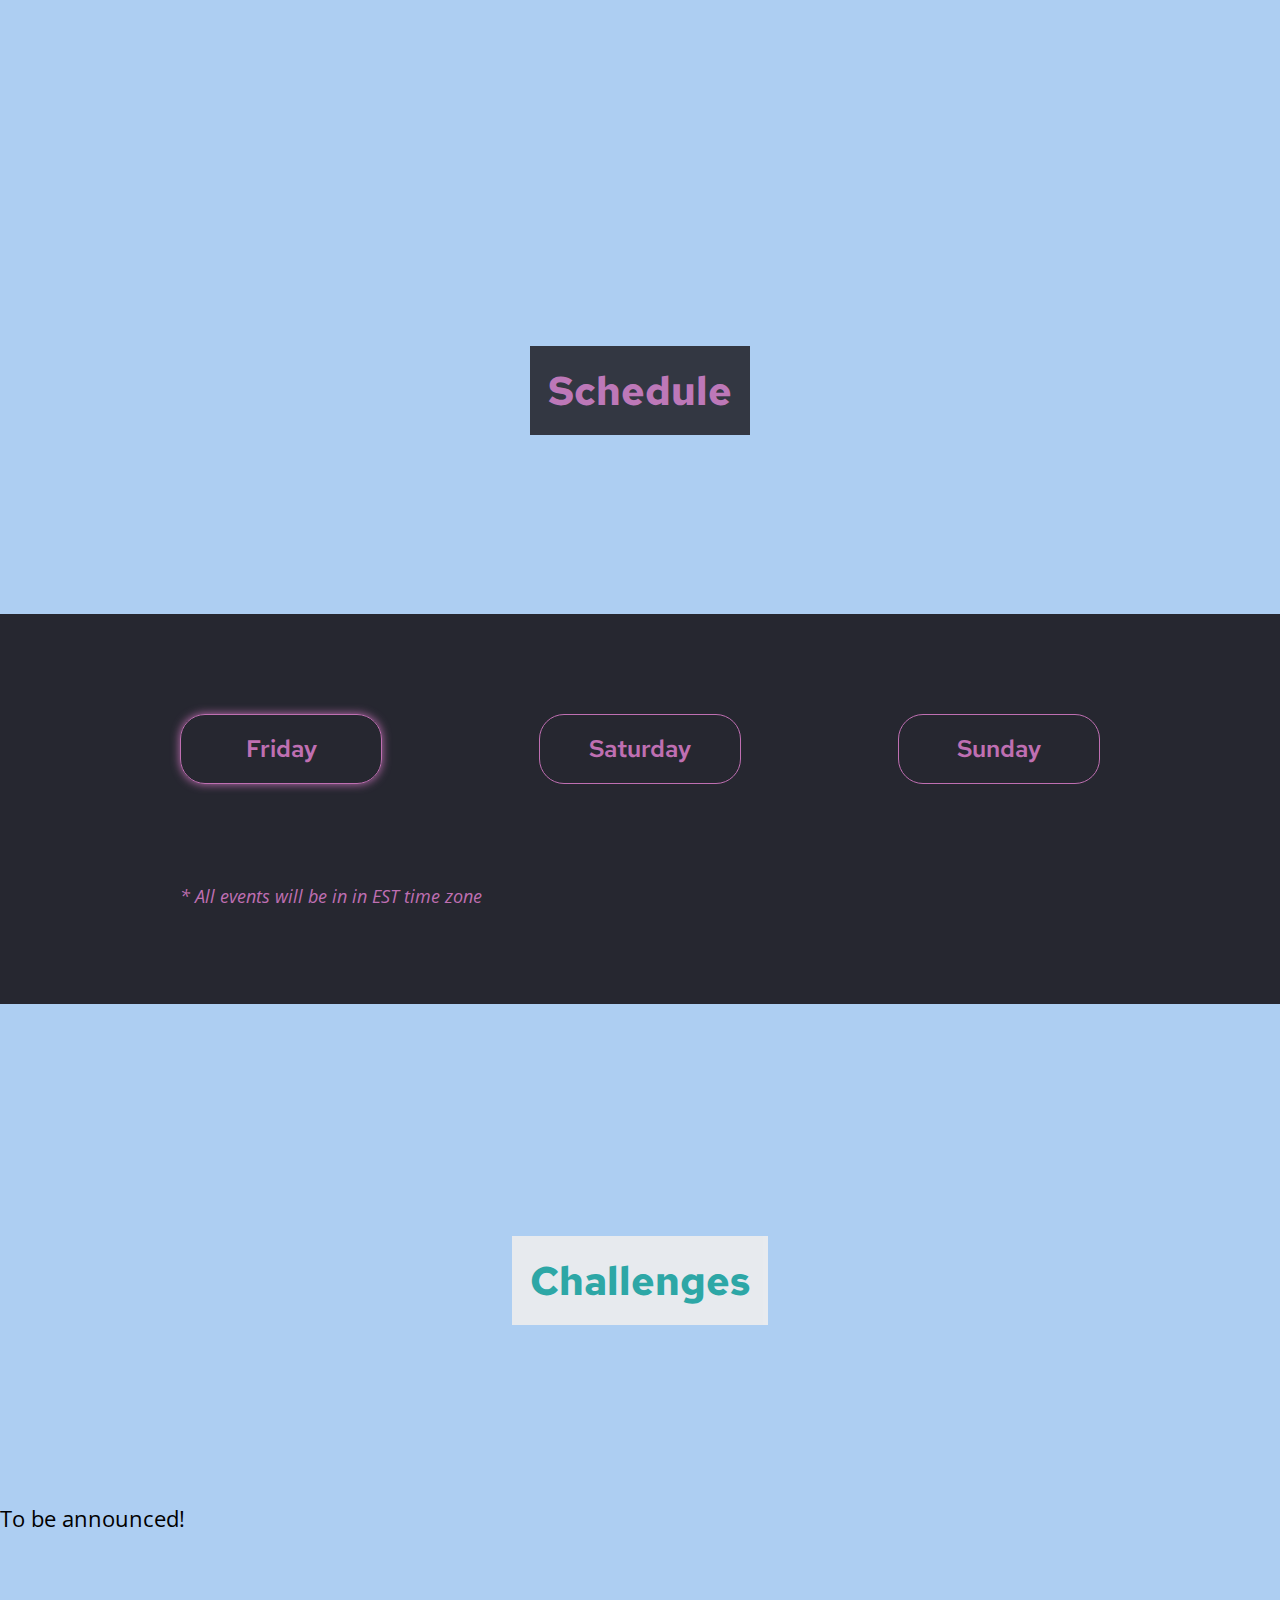
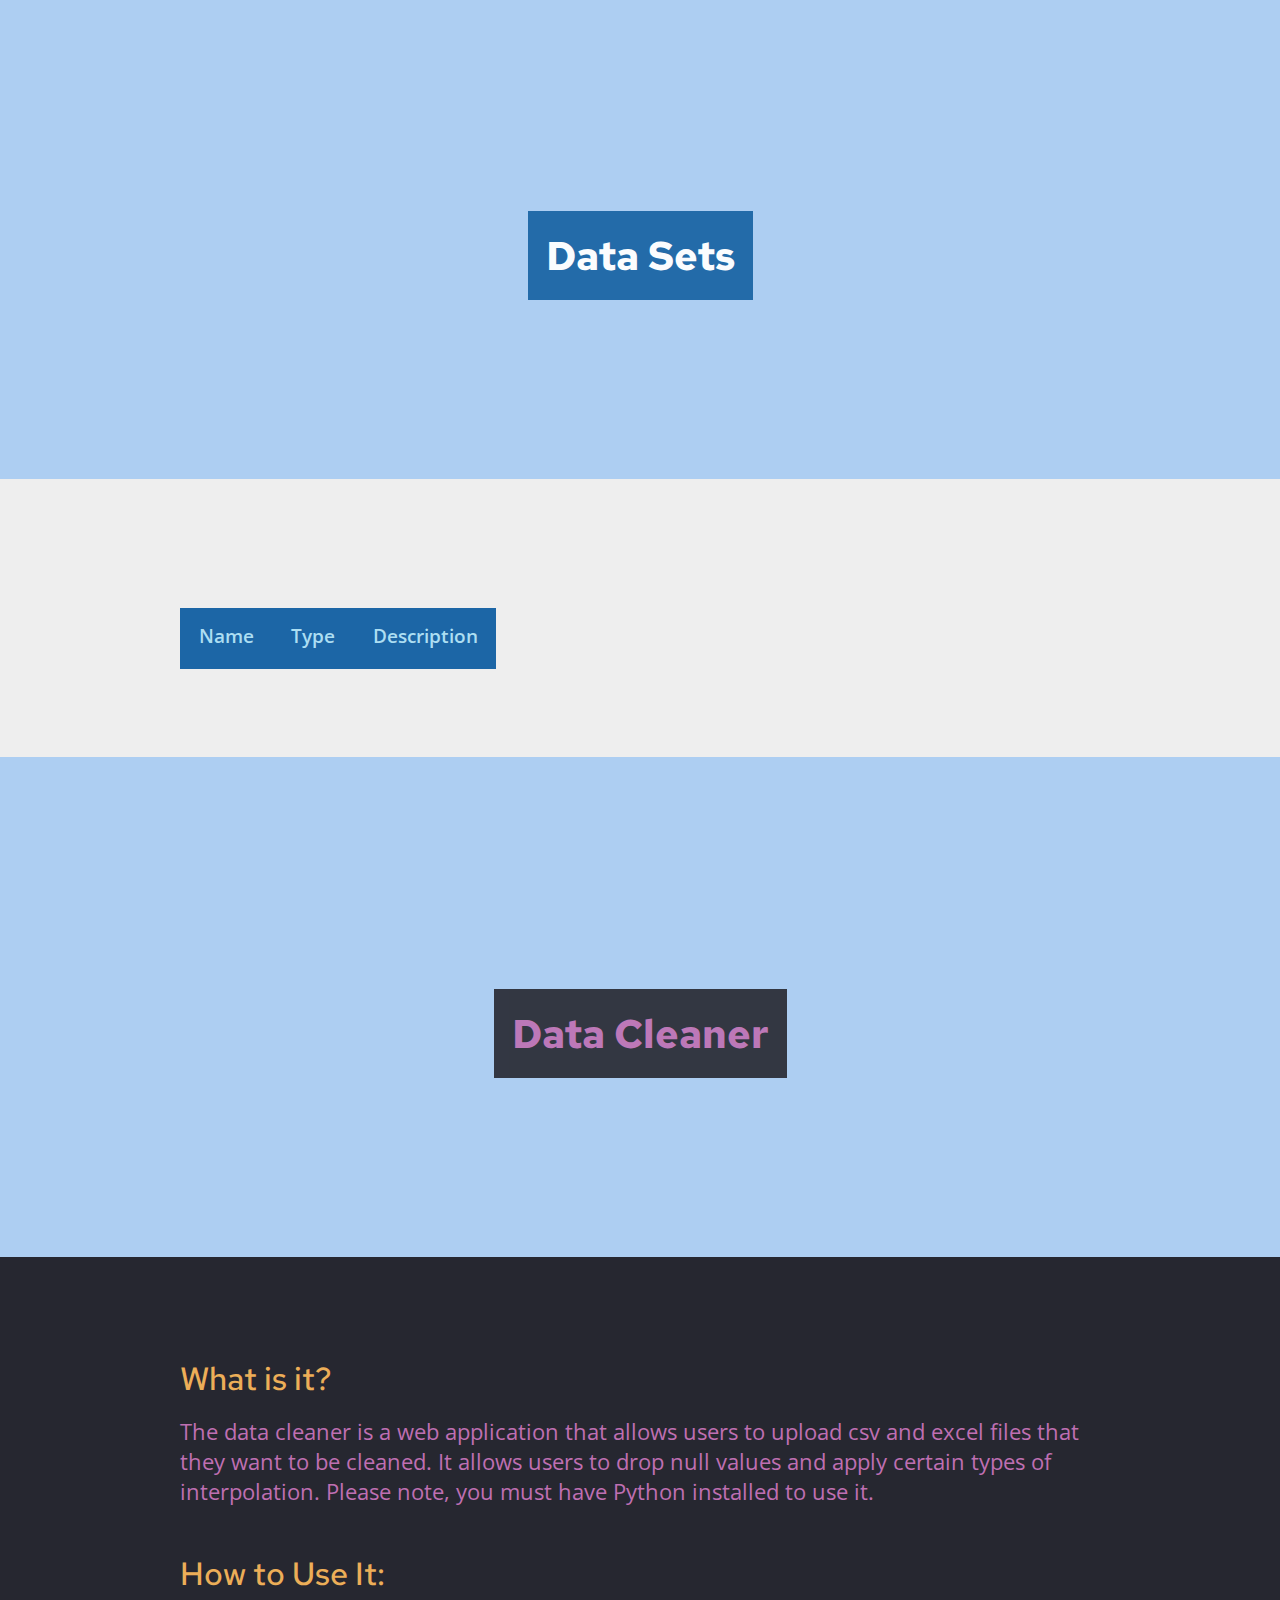
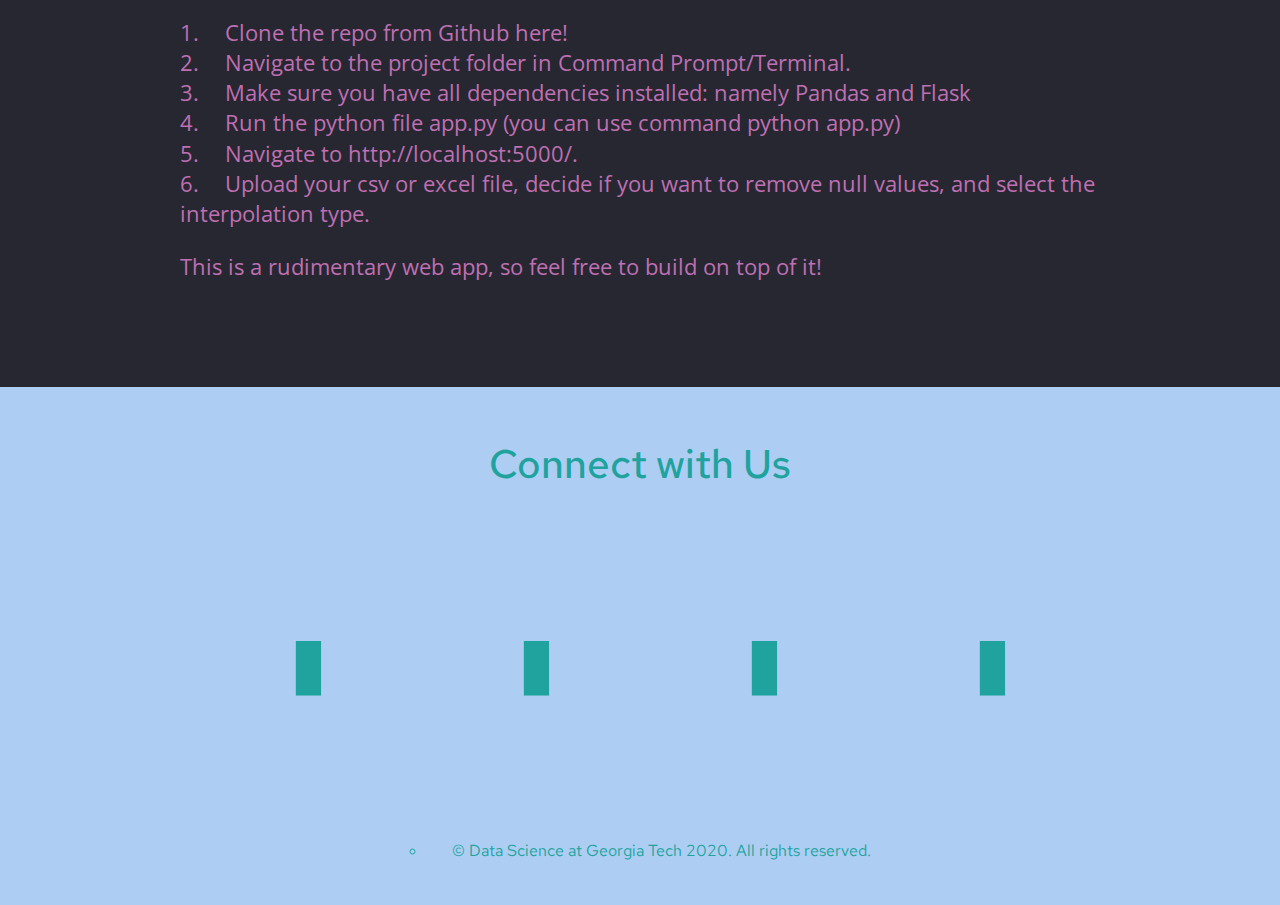
==== commit 97a22e3a: "added old schedule" ====
--- a/public/participant.html
+++ b/public/participant.html
@@ -93,22 +93,13 @@
             </div>
         </div>
         <div class="friday_schedule" id="friday_schedule">
-<!--             <table id="friday_schedule_table" class="container"></table> -->
-            <p>
-                To be announced!
-            </p>
+            <table id="friday_schedule_table" class="container"></table>
         </div>
         <div class="saturday_schedule" id="saturday_schedule">
-<!--             <table id="saturday_schedule_table" class="container"></table> -->
-            <p>
-                To be announced!
-            </p>
+            <table id="saturday_schedule_table" class="container"></table>
         </div>
         <div class="sunday_schedule" id="sunday_schedule">
-<!--             <table id="sunday_schedule_table" class="container"></table> -->
-            <p>
-                To be announced!
-            </p>
+            <table id="sunday_schedule_table" class="container"></table>
         </div>
         <div class="timezone-notice">
             <p>* All events will be in in EST time zone</p>
--- a/public/assets/stylesheets/main.css
+++ b/public/assets/stylesheets/main.css
@@ -1,982 +1,1024 @@
-/* http://meyerweb.com/eric/tools/css/reset/ 
-   v2.0 | 20110126
-   License: none (public domain)
-*/
-
-html, body, div, span, applet, object, iframe,
-h1, h2, h3, h4, h5, h6, p, blockquote, pre,
-a, abbr, acronym, address, big, cite, code,
-del, dfn, em, img, ins, kbd, q, s, samp,
-small, strike, strong, sub, sup, tt, var,
-b, u, i, center,
-dl, dt, dd, ol, ul, li,
-fieldset, form, label, legend,
-table, caption, tbody, tfoot, thead, tr, th, td,
-article, aside, canvas, details, embed, 
-figure, figcaption, footer, header, hgroup, 
-menu, nav, output, ruby, section, summary,
-time, mark, audio, video {
-	margin: 0;
-	padding: 0;
-	border: 0;
-	/*font-size: 100%; */
-	font: inherit;
-	vertical-align: baseline;
-}
-/* HTML5 display-role reset for older browsers */
-article, aside, details, figcaption, figure, 
-footer, header, hgroup, menu, nav, section {
-	display: block;
-}
-body {
-	line-height: 1;
-	background-color: #ADCEF2;
-}
-ol, ul {
-	list-style: none;
-}
-blockquote, q {
-	quotes: none;
-}
-blockquote:before, blockquote:after,
-q:before, q:after {
-	content: '';
-	content: none;
-}
-table {
-	border-collapse: collapse;
-	border-spacing: 0;
-}
-label {
-    padding: 18px;
-    font-size: 2.5em;
-    font-weight: 700;
-    line-height: 1.35em;
-    font-family: 'Red Hat Text';
-    color: #BF6FB2;
-}
-input {
-    margin-top: 20px;
-    margin-left: 20%;
-    font-family: 'Open Sans';
-    font-size: 1.5em;
-    border: 0;
-}
-button {
-    font-family: 'Red Hat Text';
-    color:  #ECE9E1;
-    background-color: #131226;
-    font-weight: 700;
-    border: 0px;
-    font-size: 1.5em;
-}
-#applyButton {
-    position: fixed;
-    box-sizing: border-box;
-    width:fit-content;
-    right: 15px;
-    padding: 15px 10px;
-    background-color: #7e3f73;
-    top: 15px;
-    color: #fff;
-    font-size:26px;
-    font-weight: 600;
-    font-family: 'Red Hat Text';
-    text-decoration: none;
-    border-radius: 5px;
-    z-index: 9999;
-}
-div.mobile label {
-    padding-left: 15%;
-    text-align: center;
-    font-size: 1em;
-}
-div.mobile input {
-    width: 60%;
-}
-div.mobile button {
-    width: 50%;
-    margin-left: 25%;
-    margin-top: 15px;
-}
-p.error_message {
-    font-family: 'Red Hat Text';
-    font-weight: 700;
-    color: #30348C;
-    text-align: center;
-    margin-top: 10px;
-    font-size: 2em;
-}
-img.desktop {
-	height: 50vh;
-    width: auto;
-    display: block;
-    margin-left: auto;
-    margin-top: 84px;
-    margin-bottom: 10px;
-    margin-right: auto;
-}
-
-div.mobile {
-	height: 100vh;
-	width: 100%;
-	display: block;
-}
-
-div.form-group {
-    width: 50%;
-    margin: auto;
-    /* margin-top: 82px;
-    margin-bottom: 25px; */
-    text-align: center;
-    color: #1C66A6;
-}
-
-div.button-container {
-    text-align: center;
-    margin: auto;
-}
-
-div.form-group-mobile {
-    height: 20vh;
-	width: 100%;
-    margin: auto;
-    margin-bottom: 12em;
-}
-
-img.mobile {
-    height: auto;
-    width: 90vw;
-    margin: 0 auto;
-    max-width:300px;
-    display: block;
-}
-
-.vertical-center {
-    margin: 0;
-    position: absolute;
-    text-align: center;
-    top: 50%;
-    transform: translateY(-50%);
-    overflow: hidden;
-    width: 100vw;
-}
-
-.fade-later {
-    animation: fadeIn ease 20s;
-    -webkit-animation: fadeIn ease 20s;
-    -moz-animation: fadeIn ease 20s;
-    -o-animation: fadeIn ease 20s;
-    -ms-animation: fadeIn ease 20s;
-    }
-    @keyframes fadeIn {
-    0% {opacity:0;}
-    100% {opacity:1;}
-    }
-    
-    @-moz-keyframes fadeIn {
-    0% {opacity:0;}
-    100% {opacity:1;}
-    }
-    
-    @-webkit-keyframes fadeIn {
-    0% {opacity:0;}
-    100% {opacity:1;}
-    }
-    
-    @-o-keyframes fadeIn {
-    0% {opacity:0;}
-    100% {opacity:1;}
-    }
-    
-    @-ms-keyframes fadeIn {
-    0% {opacity:0;}
-    100% {opacity:1;}
-    }
-
-.fade-in {
-    animation: fadeIn ease 5s;
-    -webkit-animation: fadeIn ease 5s;
-    -moz-animation: fadeIn ease 5s;
-    -o-animation: fadeIn ease 5s;
-    -ms-animation: fadeIn ease 5s;
-    }
-    @keyframes fadeIn {
-    0% {opacity:0;}
-    100% {opacity:1;}
-    }
-    
-    @-moz-keyframes fadeIn {
-    0% {opacity:0;}
-    100% {opacity:1;}
-    }
-    
-    @-webkit-keyframes fadeIn {
-    0% {opacity:0;}
-    100% {opacity:1;}
-    }
-    
-    @-o-keyframes fadeIn {
-    0% {opacity:0;}
-    100% {opacity:1;}
-    }
-    
-    @-ms-keyframes fadeIn {
-    0% {opacity:0;}
-    100% {opacity:1;}
-    }
-
-#wrap {
-    width: 100%;
-    height: 100%;
-    position: relative;
-    overflow: hidden;
-  }
-
-.sponsor-list {
-    display: flex;
-    flex-direction: row;
-    flex-wrap: wrap;
-    justify-content: space-evenly;
-    margin-bottom: 40px;
-}
-
-#mobileSponsors {
-    margin-top: 2em;
-}
-
-.heading {
-    position: relative;
-    /*
-    left: 50%;
-    top: 50%;
-    transform: translateX(-50%) translateY(-50%);
-    */
-    color: rgba(32, 163, 158, 1);
-    font-size: 70px;
-    text-transform: uppercase;
-    letter-spacing: 5px;
-    text-align: center;
-    text-shadow: -4px 4px rgba(32, 163, 158, 1);
-    -webkit-text-stroke-width: 1.5px;
-    -webkit-text-stroke-color: #30348C;
-     color: transparent;
-  }
-  
-.heading em {
-    font-style: normal;
-    color: #BF6FB2;
-    text-shadow: none;
-}
-
-.ball {
-    pointer-events: none;
-    position: absolute; 
-    width: 10px;
-    height: 10px;
-    border-radius: 50%; 
-    background: gray;
-    animation: implode 1s ease-in-out;
-    animation-fill-mode: both;
-    opacity: .75;
-  }
-  
-  @keyframes implode {
-    100% {transform: scale(0)}
-  }
-
-div.vertical-center {
-    color: #1C66A6;
-}
-
-.section1, .section2, .section3 {
-    position: relative;
-    padding-top: 100px;
-    padding-left: 180px;
-    padding-right: 180px;
-    padding-bottom: 60px;
-}
-
-.section1 {
-    background-color: #ADCEF2;
-    color:  #20A39e;
-}
-
-.section2 {
-    background-color: #1C66A6;
-    color: #ADCEF2;
-   
-}
-
-.section3 {
-    color: #BF6FB2;
-    background-color: #262730;
-}
-
-.section3 a {
-    color: #BF6FB2;
-    font-style: normal;
-    text-decoration: none;
-}
-
-.section2 a {
-    color: inherit;
-    text-decoration: italic;
-}
-
-.section3 a:hover {
-    color: #ACDEF2;
-}
-
-.section1 a:hover {
-    opacity: 0.7;
-}
-
-.section1 a {
-    color: #20A39e;
-    text-decoration: none;
-}
-
-.footer {
-    background-color: #ADCEF2;
-    text-align: center;
-    padding-top: 50px;
-    padding-bottom: 30px;
-    color: #20A39e;
-    font-family: 'Red Hat Text';
-}
-
-.footer a {
-    text-decoration: none;
-    color: #20A39e;
-}
-
-
-.icons {
-    font-size: 4em;
-}
-
-ul.actions {
-    display: -moz-flex;
-    display: -webkit-flex;
-    display: -ms-flex;
-    display: flex;
-    cursor: default;
-    list-style: none;
-    margin-left: -1em;
-    padding-left: 0;
-}
-  
-ul.actions li {
-    padding: 0 0 0 1em;
-    vertical-align: middle;
-    font-weight: bold;
-}
-  
-ul.actions.special {
-    -moz-justify-content: center;
-    -webkit-justify-content: center;
-    -ms-justify-content: center;
-    justify-content: center;
-    width: 100%;
-}
-  
-ul.icons {
-    cursor: default;
-    list-style: none;
-    padding-left: 0;
-}
-  
-ul.icons li {
-    display: inline-block;
-    padding: 1.25em;
-}
-
-ul.icons li:hover {
-    opacity: 0.7;
-}
-
-.bgimg-1, .bgimg-2, .bgimg-3, .bgimg-4, .bgimg-5, .bgimg-6, .bgimg-7 {
-    position: relative;
-    opacity: 0.65;
-    background-attachment: fixed;
-    background-position: center;
-    background-repeat: no-repeat;
-    background-size: cover;
-    min-height: 500px;
-}
-
-
-.bgimg-1 {
-    background-image: url("../../photoslideshow/slide6.jpg");
-}
-
-.bgimg-2 {
-    background-image: url("../../photoslideshow/slide5.jpg");
-}
-
-.bgimg-3 {
-    background-image: url("../../photoslideshow/slide7.jpg");
-}
-
-.bgimg-4 {
-    background-image: url("../../photoslideshow/slide4.jpg");
-}
-
-.bgimg-5 {
-    background-image: url("../../photoslideshow/slide2.jpg");
-}
-
-.bgimg-6 {
-    background-image: url("../../photoslideshow/slide1.jpg");
-}
-
-.bgimg-7 {
-    background-image: url("../../photoslideshow/slide3.jpg");
-}
-
-.caption {
-    position: absolute;
-    left: 0;
-    top: 50%;
-    width: 100%;
-    text-align: center;
-    color: #000;
-}
-
-.caption span.border1, .caption span.border2, .caption span.border3 {
-    padding: 18px;
-    font-size: 2.5em;
-    font-weight: 700;
-    line-height: 1.35em;
-    font-family: 'Red Hat Text';
-    /*
-    letter-spacing: 5px;
-    */
-}
-
-.caption span.border2, .caption span.border3 {
-    opacity: 0.9;
-}
-
-.caption span.border1 {
-    opacity: 0.95;
-    background-color: #1C66A6;
-    color: #fff;
-}
-
-.caption span.border2 {
-    color: #BF6FB2;
-    background-color: #262730;
-}
-
-.caption span.border3 {
-    background-color: #eeeeee;
-    color:  #20A39e;
-}
-
-.para {
-    padding-top: 30px;
-}
-
-.grid-container {
-    padding-top: 20px;
-    padding-left: 20px;
-    display: grid;
-    grid-template-columns: 1fr 1fr;
-    grid-gap: 50px;
-}
-
-h1 {
-    font-family: 'Red Hat Text';
-    font-size: 2.5em;
-    font-weight: 700;
-    line-height: 1.35em;
-    color: inherit;
-}
-
-h2 {
-    font-family: 'Red Hat Text';
-    font-size: 2.5em;
-    font-weight: 510;
-    line-height: 1.35em;
-    color: inherit;
-}
-
-h3 {
-    font-family:'Red Hat Text';
-    font-size: 2em;
-    font-weight: 510;
-    line-height: 1.35em;
-    color: #20A39E;
-}
-
-p {
-    color: inherit;
-    font-family: 'Open Sans';
-    font-size: 1.4em;
-    line-height: 1.35;
-    margin: 0 0 2em 0;
-}
-
-#tiers {
-    text-align: center;
-    display: flex;
-    justify-content: space-evenly;
-    width: 100%;
-}
-
-/*
-img.sponsor1 {
-	display: inline-block;
-	margin-left: auto;
-    margin-right: auto;
-    padding: 0 2em 2em 0;
-	float: none;
-	width: 100%;
-	height: auto;
-	max-width: 42em;
-	margin-top: 4em;
-	margin-bottom: 3em;
-}
-*/
-a.sponsor > img {
-    width: 100%;
-}
-
-a.sponsor1 {
-	display: inline-block;
-    width: 50%;
-    height: auto;
-	max-width: 50em;
-    position: relative;
-    top: 75%;
-    transform: translateY(-100%);
-}
-
-a.sponsor2 {
-	display: inline-block;
-	width: 100%;
-	height: auto;
-	max-width: 25em;
-    position: relative;
-    top: 25%;
-    transform: translateY(-50%);
-    margin: 10px;
-}
-
-.sponsor-head {
-    display: block;
-    padding: 0 2em 2em 0;
-}
-
-a.sponsor2a {
-	display: inline-block;
-	margin-left: auto;
-    margin-right: auto;
-    padding: 0 2em 2em 0;
-	float: none;
-	width: 120%;
-	height: auto;
-	max-width: 35em;
-	margin-bottom: 3em;
-}
-
-a.sponsor3 {
-	display: inline-block;
-	width: 50%;
-	height: auto;
-	max-width: 25em;
-    position: relative;
-    top: 25%;
-    transform: translateY(-35%);
-    margin: 10px;
-}
-
-/*
-img.sponsor2 {
-	display: block;
-	margin-left: auto;
-	margin-right: auto;
-	float: none;
-	width: 100%;
-	height: auto;
-	max-width: 20em;
-	margin-bottom: 3em;
-}
-
-img.sponsor3 {
-    display: block;
-	margin-left: auto;
-	margin-right: auto;
-	float: none;
-	width: 220%;
-	height: auto;
-	max-width: 40em;
-	margin-bottom: 3em; 
-}
-*/
-
-#corner {
-    position: relative;
-}
-
-#corner img.aOne {
-    position: absolute;
-    top: -30px;
-    left: 30px;
-}
-
-#corner img.aTwo {
-    position: absolute;
-    bottom: -30px;
-    right: 50px;
-    z-index: 2;
-}
-
-#corner img.aThree {
-    position: absolute;
-    bottom: -30px;
-    left: 20px;
-    z-index: 2;
-}
-
-p.for-pan {
-    font-size: 18px;
-    color: #262730;
-}
-
-#corner img.aFour {
-    position: absolute;
-    top: -30px;
-    right: 50px;
-}
-
-.button {
-    -moz-appearance: none;
-    -webkit-appearance: none;
-    -ms-appearance: none;
-    appearance: none;
-    -moz-transition: background-color 0.2s ease-in-out, color 0.2s ease-in-out;
-    -webkit-transition: background-color 0.2s ease-in-out, color 0.2s ease-in-out;
-    -ms-transition: background-color 0.2s ease-in-out, color 0.2s ease-in-out;
-    transition: background-color 0.2s ease-in-out, color 0.2s ease-in-out;
-    background-color: #30348C;
-    border-radius: 4px;
-    border: 0;
-    /* box-shadow: inset 0 0 0 1px rgba(144, 144, 144, 0.5); */
-    color: #eeeeee !important;
-    cursor: pointer;
-    display: inline-block;
-    font-size: 1.25em;
-    font-weight: 700;
-    font-family: 'Red Hat Text';
-    font-style: normal;
-    height: 2.75em;
-    /* letter-spacing: 0.125em; */
-    line-height: 2.75em;
-    padding: 0 2em;
-    text-align: center;
-    text-decoration: none;
-    /* text-transform: uppercase; */
-    white-space: nowrap;
-    margin: auto;
-}
-
-.button2 {
-    -moz-appearance: none;
-    -webkit-appearance: none;
-    -ms-appearance: none;
-    appearance: none;
-    -moz-transition: background-color 0.2s ease-in-out, color 0.2s ease-in-out;
-    -webkit-transition: background-color 0.2s ease-in-out, color 0.2s ease-in-out;
-    -ms-transition: background-color 0.2s ease-in-out, color 0.2s ease-in-out;
-    transition: background-color 0.2s ease-in-out, color 0.2s ease-in-out;
-    background-color: #262730;
-    border-radius: 15px;
-    border: 0;
-    box-shadow: inset 0 0 0 1px #ecae58;
-    color: #ecae58 !important;
-    cursor: pointer;
-    display: inline-block;
-    font-size: 1.25em;
-    font-weight: 700;
-    font-family: 'Red Hat Text';
-    font-style: normal;
-    height: 2.75em;
-    /* letter-spacing: 0.125em; */
-    line-height: 2.75em;
-    padding: 0 2em;
-    text-align: center;
-    text-decoration: none;
-    /* text-transform: uppercase; */
-    white-space: nowrap;
-    margin: auto;
-}
-
-/*
-.image-text {
-    color: inherit;
-    background-color: inherit;
-    padding-top: 20px;
-    padding-left: 50px;
-}
-*/
-
-img.a {
-/*
-  vertical-align: sub;
-  padding-right: 20px;
-  width: 20%;
-  
-  max-height: 13em;
-  display: inline-block;
-  overflow: hidden;
-  padding: 0 2em 0em 0;
-  */
-  max-height: 13em;
-  float: left;
-  overflow: hidden;
-  padding: 0 2em 2em 0;
-}
-
-/*
-img.sponsor1 {
-    display: block;
-    margin-left: auto;
-    margin-right: auto;
-    float: none;
-    width: 100%;
-    height: auto;
-    max-width: 42em;
-    margin-top: 4em;
-    margin-bottom: 4em;
-}
-*/
-
-img.a:hover {
-    opacity: 0.7;
-}
-
-
-
-.topnav {
-    overflow: hidden;
-    background-color: #ADCEF2;;
-    position: fixed; /* Set the navbar to fixed position */
-    top: 0; 
-    width: 100%;
-    z-index: 3;
-}
- 
-.topnav a.logo {
-    float: left;
-    display: block;
-    padding-top: 16px;
-    padding-top: 10px;
-    padding-left: 32px;
-    padding-right: 32px;
-}
-
-.topnav a.text {
-    float: left;
-    display: block;
-    color: #20A39e;
-    text-align: center;
-    padding: 32px 40px;
-    text-decoration: none;
-    font-family: 'Red Hat Text';
-    font-weight: 510;
-    font-size: 20px;
-}
-  
-
-
-.topnav a.text:hover {
-    background-color: #eeeeee;
-    color:#30348C;
-}
-
-.accordion {
-    background-color: #eeeeee;
-    color: #1C66A6;
-    font-family: 'Red Hat Text';
-    cursor: pointer;
-    padding: 18px;
-    width: 100%;
-    border: 1px solid #C74138;
-    text-align: left;
-    outline: none;
-    font-size: 20px;
-    transition: 0.4s;
-}
-
-.accordion:after {
-    content: '\002B';
-    color: #1C66A6;
-    font-weight: bold;
-    font-size: 22px;
-    float: right;
-    margin-left: 5px;
-}
-  
-.active:after {
-    content: "\2212";
-}
-
-.panel {
-    padding: 0 18px;
-    background-color: #fff;
-    color: #1C66A6;
-    max-height: 0;
-    overflow: hidden;
-    transition: max-height 0.2s ease-out;
-}
-  
-.topnav a.text:active {
-    background-color: #eeeeee;
-    color: #20A39e;
-}
-  
-.topnav .icon {
-    display: none;
-    color: #92CABF;
-    padding: 30px 30px;
-    font-size: 20px;
-}
-
-.topnav a.icon:hover {
-    background-color: #eeeeee;
-    color: #20A39e;
-}
-
-.topnav a.icon:active {
-    background-color: #eeeeee;
-    color: #20A39e;
-}
-
-@media screen and (max-width: 1100px) {
-    .section1, .section2, .section3 {
-        padding-left: 50px;
-        padding-right: 50px;
-        padding-bottom: 70px;
-    }
-}
-
-@media only screen and (max-device-width: 1024px) {
-    .bgimg-1, .bgimg-2, .bgimg-3, .bgimg-4, .bgimg-5 {
-      background-attachment: scroll;
-    }
-}
-
-@media screen and (max-width: 600px) {
-    .topnav a:not(:first-child) {display: none;}
-    .topnav a.icon {
-      float: right;
-      display: block;
-    }
-}
-  
-@media screen and (max-width: 600px) {
-    .topnav.responsive {position: fixed; top: 0;}
-    .topnav.responsive .icon {
-      position: absolute;
-      right: 0;
-      top: 0;
-    }
-    .topnav.responsive a {
-      float: none;
-      display: block;
-      text-align: left;
-    }
-
-    .grid-container {
-        grid-template-columns: 1fr;
-        grid-template-rows: 1fr 1fr;
-    }
-
-    .image-text {
-        padding-left: 40px;
-    }
-
-    .section1, .section2, .section3 {
-        padding-left: 50px;
-        padding-right: 50px;
-        padding-bottom: 70px;
-    }
-
-    img.a {
-        float: none;
-        display: block;
-        padding: 0 2em 2em 0;
-    }
-
-    #applyButton {
-        top: 10px;
-        left: calc(50% - (142px / 2));
-        font-size: 22px;
-    }
-
-    /*
-    img.sponsor1, img.sponsor2a {
-        max-width: 25em;
-    }
-
-    img.sponsor2 {
-        max-width: 20em;
-    }
-
-    img.sponsor3 {
-        max-width: 15em;
-    }
-    */
-
-    img.sponsor2, img.sponsor2a, img.sponsor3, img.sponsor1 {
-        display: block;
-        margin-left: auto;
-        margin-right: auto;
-        float: none;
-        width: 100%;
-        height: auto;
-        max-width: 25em;
-        margin-bottom: 3em;
-    }
-
-    img.sponsor3 {
-        width: 60%;
-    }
-
-    img.sponsor2 {
-        width: 80%;
-    }
-
-    #corner img.aTwo {
-        position: absolute;
-        bottom: -30px;
-        right: 30px;
-        z-index: 2;
-    }
-
-    #corner img.aThree {
-        position: absolute;
-        bottom: -35px;
-    }
-
-    #corner img.aOne {
-        position: absolute;
-        left: 15px;
-    }
-
-    h1.heading {
-        font-size: 40px !important;
-        margin: 0 auto;
-    }
-    .mobile h1 {
-        font-size: 30px;
-        margin: 0 auto;
-    }
-    .mobile h3 {
-        font-size: 25px;
-        margin: 0 auto;
-    }
-}
+/* http://meyerweb.com/eric/tools/css/reset/ 
+   v2.0 | 20110126
+   License: none (public domain)
+*/
+
+html, body, div, span, applet, object, iframe,
+h1, h2, h3, h4, h5, h6, p, blockquote, pre,
+a, abbr, acronym, address, big, cite, code,
+del, dfn, em, img, ins, kbd, q, s, samp,
+small, strike, strong, sub, sup, tt, var,
+b, u, i, center,
+dl, dt, dd, ol, ul, li,
+fieldset, form, label, legend,
+table, caption, tbody, tfoot, thead, tr, th, td,
+article, aside, canvas, details, embed, 
+figure, figcaption, footer, header, hgroup, 
+menu, nav, output, ruby, section, summary,
+time, mark, audio, video {
+	margin: 0;
+	padding: 0;
+	border: 0;
+	/*font-size: 100%; */
+	font: inherit;
+	vertical-align: baseline;
+}
+/* HTML5 display-role reset for older browsers */
+article, aside, details, figcaption, figure, 
+footer, header, hgroup, menu, nav, section {
+	display: block;
+}
+body {
+	line-height: 1;
+	background-color: #ADCEF2;
+}
+ol, ul {
+	list-style: none;
+}
+blockquote, q {
+	quotes: none;
+}
+blockquote:before, blockquote:after,
+q:before, q:after {
+	content: '';
+	content: none;
+}
+table {
+	border-collapse: collapse;
+	border-spacing: 0;
+}
+label {
+    padding: 18px;
+    font-size: 2.5em;
+    font-weight: 700;
+    line-height: 1.35em;
+    font-family: 'Red Hat Text';
+    color: #BF6FB2;
+}
+input {
+    margin-top: 20px;
+    margin-left: 20%;
+    font-family: 'Open Sans';
+    font-size: 1.5em;
+    border: 0;
+}
+button {
+    font-family: 'Red Hat Text';
+    color:  #ECE9E1;
+    background-color: #131226;
+    font-weight: 700;
+    border: 0px;
+    font-size: 1.5em;
+}
+#applyButton {
+    position: fixed;
+    box-sizing: border-box;
+    width:fit-content;
+    right: 15px;
+    padding: 15px 10px;
+    background-color: #7e3f73;
+    top: 15px;
+    color: #fff;
+    font-size:26px;
+    font-weight: 600;
+    font-family: 'Red Hat Text';
+    text-decoration: none;
+    border-radius: 5px;
+    z-index: 9999;
+}
+div.mobile label {
+    padding-left: 15%;
+    text-align: center;
+    font-size: 1em;
+}
+div.mobile input {
+    width: 60%;
+}
+div.mobile button {
+    width: 50%;
+    margin-left: 25%;
+    margin-top: 15px;
+}
+p.error_message {
+    font-family: 'Red Hat Text';
+    font-weight: 700;
+    color: #30348C;
+    text-align: center;
+    margin-top: 10px;
+    font-size: 2em;
+}
+img.desktop {
+	height: 50vh;
+    width: auto;
+    display: block;
+    margin-left: auto;
+    margin-top: 84px;
+    margin-bottom: 10px;
+    margin-right: auto;
+}
+
+div.mobile {
+	height: 100vh;
+	width: 100%;
+	display: block;
+}
+
+div.form-group {
+    width: 50%;
+    margin: auto;
+    /* margin-top: 82px;
+    margin-bottom: 25px; */
+    text-align: center;
+    color: #1C66A6;
+}
+
+div.button-container {
+    text-align: center;
+    margin: auto;
+}
+
+div.form-group-mobile {
+    height: 20vh;
+	width: 100%;
+    margin: auto;
+    margin-bottom: 12em;
+}
+
+img.mobile {
+    height: auto;
+    width: 90vw;
+    margin: 0 auto;
+    max-width:300px;
+    display: block;
+}
+
+.vertical-center {
+    margin: 0;
+    position: absolute;
+    text-align: center;
+    top: 50%;
+    transform: translateY(-50%);
+    overflow: hidden;
+    width: 100vw;
+}
+
+.fade-later {
+    animation: fadeIn ease 20s;
+    -webkit-animation: fadeIn ease 20s;
+    -moz-animation: fadeIn ease 20s;
+    -o-animation: fadeIn ease 20s;
+    -ms-animation: fadeIn ease 20s;
+    }
+    @keyframes fadeIn {
+    0% {opacity:0;}
+    100% {opacity:1;}
+    }
+    
+    @-moz-keyframes fadeIn {
+    0% {opacity:0;}
+    100% {opacity:1;}
+    }
+    
+    @-webkit-keyframes fadeIn {
+    0% {opacity:0;}
+    100% {opacity:1;}
+    }
+    
+    @-o-keyframes fadeIn {
+    0% {opacity:0;}
+    100% {opacity:1;}
+    }
+    
+    @-ms-keyframes fadeIn {
+    0% {opacity:0;}
+    100% {opacity:1;}
+    }
+
+.fade-in {
+    animation: fadeIn ease 5s;
+    -webkit-animation: fadeIn ease 5s;
+    -moz-animation: fadeIn ease 5s;
+    -o-animation: fadeIn ease 5s;
+    -ms-animation: fadeIn ease 5s;
+    }
+    @keyframes fadeIn {
+    0% {opacity:0;}
+    100% {opacity:1;}
+    }
+    
+    @-moz-keyframes fadeIn {
+    0% {opacity:0;}
+    100% {opacity:1;}
+    }
+    
+    @-webkit-keyframes fadeIn {
+    0% {opacity:0;}
+    100% {opacity:1;}
+    }
+    
+    @-o-keyframes fadeIn {
+    0% {opacity:0;}
+    100% {opacity:1;}
+    }
+    
+    @-ms-keyframes fadeIn {
+    0% {opacity:0;}
+    100% {opacity:1;}
+    }
+
+#wrap {
+    width: 100%;
+    height: 100%;
+    position: relative;
+    overflow: hidden;
+  }
+
+.sponsor-list {
+    display: flex;
+    flex-flow: column wrap;
+    justify-content: space-evenly;
+    margin-bottom: 60px;
+}
+
+#mobileSponsors {
+    margin-top: 2em;
+}
+
+.heading {
+    position: relative;
+    /*
+    left: 50%;
+    top: 50%;
+    transform: translateX(-50%) translateY(-50%);
+    */
+    color: rgba(32, 163, 158, 1);
+    font-size: 70px;
+    text-transform: uppercase;
+    letter-spacing: 5px;
+    text-align: center;
+    text-shadow: -4px 4px rgba(32, 163, 158, 1);
+    -webkit-text-stroke-width: 1.5px;
+    -webkit-text-stroke-color: #30348C;
+     color: transparent;
+  }
+  
+.heading em {
+    font-style: normal;
+    color: #BF6FB2;
+    text-shadow: none;
+}
+
+.ball {
+    pointer-events: none;
+    position: absolute; 
+    width: 10px;
+    height: 10px;
+    border-radius: 50%; 
+    background: gray;
+    animation: implode 1s ease-in-out;
+    animation-fill-mode: both;
+    opacity: .75;
+  }
+  
+  @keyframes implode {
+    100% {transform: scale(0)}
+  }
+
+div.vertical-center {
+    color: #1C66A6;
+}
+
+.section1, .section2, .section3 {
+    position: relative;
+    padding-top: 100px;
+    padding-left: 180px;
+    padding-right: 180px;
+    padding-bottom: 60px;
+}
+
+.section1 {
+    background-color: #ADCEF2;
+    color:  #20A39e;
+}
+
+.section2 {
+    background-color: #1C66A6;
+    color: #ADCEF2;
+   
+}
+
+.section3 {
+    color: #BF6FB2;
+    background-color: #262730;
+}
+
+.section3 a {
+    color: #BF6FB2;
+    font-style: normal;
+    text-decoration: none;
+}
+
+.section2 a {
+    color: inherit;
+    text-decoration: italic;
+}
+
+.section3 a:hover {
+    color: #ACDEF2;
+}
+
+.section1 a:hover {
+    opacity: 0.7;
+}
+
+.section1 a {
+    color: #20A39e;
+    text-decoration: none;
+}
+
+.footer {
+    background-color: #ADCEF2;
+    text-align: center;
+    padding-top: 50px;
+    padding-bottom: 30px;
+    color: #20A39e;
+    font-family: 'Red Hat Text';
+}
+
+.footer a {
+    text-decoration: none;
+    color: #20A39e;
+}
+
+
+.icons {
+    font-size: 4em;
+}
+
+ul.actions {
+    display: -moz-flex;
+    display: -webkit-flex;
+    display: -ms-flex;
+    display: flex;
+    cursor: default;
+    list-style: none;
+    margin-left: -1em;
+    padding-left: 0;
+}
+  
+ul.actions li {
+    padding: 0 0 0 1em;
+    vertical-align: middle;
+    font-weight: bold;
+}
+  
+ul.actions.special {
+    -moz-justify-content: center;
+    -webkit-justify-content: center;
+    -ms-justify-content: center;
+    justify-content: center;
+    width: 100%;
+}
+  
+ul.icons {
+    cursor: default;
+    list-style: none;
+    padding-left: 0;
+}
+  
+ul.icons li {
+    display: inline-block;
+    padding: 1.25em;
+}
+
+ul.icons li:hover {
+    opacity: 0.7;
+}
+
+.bgimg-1, .bgimg-2, .bgimg-3, .bgimg-4, .bgimg-5, .bgimg-6, .bgimg-7 {
+    position: relative;
+    opacity: 0.65;
+    background-attachment: fixed;
+    background-position: center;
+    background-repeat: no-repeat;
+    background-size: cover;
+    min-height: 500px;
+}
+
+
+.bgimg-1 {
+    background-image: url("../../photoslideshow/slide6.jpg");
+}
+
+.bgimg-2 {
+    background-image: url("../../photoslideshow/slide5.jpg");
+}
+
+.bgimg-3 {
+    background-image: url("../../photoslideshow/slide7.jpg");
+}
+
+.bgimg-4 {
+    background-image: url("../../photoslideshow/slide4.jpg");
+}
+
+.bgimg-5 {
+    background-image: url("../../photoslideshow/slide2.jpg");
+}
+
+.bgimg-6 {
+    background-image: url("../../photoslideshow/slide1.jpg");
+}
+
+.bgimg-7 {
+    background-image: url("../../photoslideshow/slide3.jpg");
+}
+
+.caption {
+    position: absolute;
+    left: 0;
+    top: 50%;
+    width: 100%;
+    text-align: center;
+    color: #000;
+}
+
+.caption span.border1, .caption span.border2, .caption span.border3 {
+    padding: 18px;
+    font-size: 2.5em;
+    font-weight: 700;
+    line-height: 1.35em;
+    font-family: 'Red Hat Text';
+    /*
+    letter-spacing: 5px;
+    */
+}
+
+.caption span.border2, .caption span.border3 {
+    opacity: 0.9;
+}
+
+.caption span.border1 {
+    opacity: 0.95;
+    background-color: #1C66A6;
+    color: #fff;
+}
+
+.caption span.border2 {
+    color: #BF6FB2;
+    background-color: #262730;
+}
+
+.caption span.border3 {
+    background-color: #eeeeee;
+    color:  #20A39e;
+}
+
+.para {
+    padding-top: 30px;
+}
+
+.grid-container {
+    padding-top: 20px;
+    padding-left: 20px;
+    display: grid;
+    grid-template-columns: 1fr 1fr;
+    grid-gap: 50px;
+}
+
+h1 {
+    font-family: 'Red Hat Text';
+    font-size: 2.5em;
+    font-weight: 700;
+    line-height: 1.35em;
+    color: inherit;
+}
+
+h2 {
+    font-family: 'Red Hat Text';
+    font-size: 2.5em;
+    font-weight: 510;
+    line-height: 1.35em;
+    color: inherit;
+}
+
+h3 {
+    font-family:'Red Hat Text';
+    font-size: 2em;
+    font-weight: 510;
+    line-height: 1.35em;
+    color: #20A39E;
+}
+
+p {
+    color: inherit;
+    font-family: 'Open Sans';
+    font-size: 1.4em;
+    line-height: 1.35;
+    margin: 0 0 2em 0;
+}
+
+#tiers {
+    text-align: center;
+    display: flex;
+    flex-flow: row nowrap;
+    justify-content: space-evenly;
+    width: 100%;
+    /*border: 1px dashed red;*/
+    position: relative;
+    height: 190px;
+}
+
+.tier1 {
+    height: 220px;
+}
+
+/*
+img.sponsor1 {
+	display: inline-block;
+	margin-left: auto;
+    margin-right: auto;
+    padding: 0 2em 2em 0;
+	float: none;
+	width: 100%;
+	height: auto;
+	max-width: 42em;
+	margin-top: 4em;
+	margin-bottom: 3em;
+}
+*/
+
+a.sponsor {
+    display: flexbox;
+    /*border:1px dashed green;*/
+    box-sizing: border-box;
+    height: 100%;
+    position: relative;
+}
+
+a.skinnysponsor {
+    display: flexbox;
+    /*border:1px dashed green;*/
+    box-sizing: border-box;
+    height: 100%;
+    position: relative;
+}
+
+a.sponsor > img {
+    display: block;
+    position: absolute;
+    width: 100%;
+    height: auto;
+    top:0;
+    bottom:0;
+    left:0;
+    right:0;
+    margin:auto;
+    max-width: 25em;
+    /*border: 1px dashed blue;*/
+}
+
+a.skinnysponsor > img {
+    display: block;
+    position: absolute;
+    height: 100%;
+    width: auto;
+    top:0;
+    bottom:0;
+    left:0;
+    right:0;
+    margin:auto;
+    max-width: 25em;
+    /*border: 1px dashed blue;*/
+}
+
+a.sponsor1 {
+    width: 50%;
+}
+
+a.sponsor2 {
+	width: 40%;
+}
+
+a.sponsor2a {
+	width: 40%;
+}
+
+a.sponsor3 {
+	width: 25%;
+}
+
+a.sponsor3a {
+	width: 25%;
+}
+
+a.sponsor3a > img{
+	width: 60%;
+}
+
+a.sponsor4 {
+	width: 22%;
+}
+
+.sponsor-head {
+    display: block;
+    padding: 0 2em 2em 0;
+}
+
+.divider {
+    display: block;
+    width: 80%;
+    height: 1px;
+    box-sizing: border-box;
+    border-top: 1px solid black;
+    margin: 20px auto;
+
+}
+
+/*
+img.sponsor2 {
+	display: block;
+	margin-left: auto;
+	margin-right: auto;
+	float: none;
+	width: 100%;
+	height: auto;
+	max-width: 20em;
+	margin-bottom: 3em;
+}
+
+img.sponsor3 {
+    display: block;
+	margin-left: auto;
+	margin-right: auto;
+	float: none;
+	width: 220%;
+	height: auto;
+	max-width: 40em;
+	margin-bottom: 3em; 
+}
+*/
+
+#corner {
+    position: relative;
+}
+
+#corner img.aOne {
+    position: absolute;
+    top: -30px;
+    left: 30px;
+}
+
+#corner img.aTwo {
+    position: absolute;
+    bottom: -30px;
+    right: 50px;
+    z-index: 2;
+}
+
+#corner img.aThree {
+    position: absolute;
+    bottom: -30px;
+    left: 20px;
+    z-index: 2;
+}
+
+p.for-pan {
+    font-size: 18px;
+    color: #262730;
+}
+
+#corner img.aFour {
+    position: absolute;
+    top: -30px;
+    right: 50px;
+}
+
+.button {
+    -moz-appearance: none;
+    -webkit-appearance: none;
+    -ms-appearance: none;
+    appearance: none;
+    -moz-transition: background-color 0.2s ease-in-out, color 0.2s ease-in-out;
+    -webkit-transition: background-color 0.2s ease-in-out, color 0.2s ease-in-out;
+    -ms-transition: background-color 0.2s ease-in-out, color 0.2s ease-in-out;
+    transition: background-color 0.2s ease-in-out, color 0.2s ease-in-out;
+    background-color: #30348C;
+    border-radius: 4px;
+    border: 0;
+    /* box-shadow: inset 0 0 0 1px rgba(144, 144, 144, 0.5); */
+    color: #eeeeee !important;
+    cursor: pointer;
+    display: inline-block;
+    font-size: 1.25em;
+    font-weight: 700;
+    font-family: 'Red Hat Text';
+    font-style: normal;
+    height: 2.75em;
+    /* letter-spacing: 0.125em; */
+    line-height: 2.75em;
+    padding: 0 2em;
+    text-align: center;
+    text-decoration: none;
+    /* text-transform: uppercase; */
+    white-space: nowrap;
+    margin: auto;
+}
+
+.button2 {
+    -moz-appearance: none;
+    -webkit-appearance: none;
+    -ms-appearance: none;
+    appearance: none;
+    -moz-transition: background-color 0.2s ease-in-out, color 0.2s ease-in-out;
+    -webkit-transition: background-color 0.2s ease-in-out, color 0.2s ease-in-out;
+    -ms-transition: background-color 0.2s ease-in-out, color 0.2s ease-in-out;
+    transition: background-color 0.2s ease-in-out, color 0.2s ease-in-out;
+    background-color: #262730;
+    border-radius: 15px;
+    border: 0;
+    box-shadow: inset 0 0 0 1px #ecae58;
+    color: #ecae58 !important;
+    cursor: pointer;
+    display: inline-block;
+    font-size: 1.25em;
+    font-weight: 700;
+    font-family: 'Red Hat Text';
+    font-style: normal;
+    height: 2.75em;
+    /* letter-spacing: 0.125em; */
+    line-height: 2.75em;
+    padding: 0 2em;
+    text-align: center;
+    text-decoration: none;
+    /* text-transform: uppercase; */
+    white-space: nowrap;
+    margin: auto;
+}
+
+/*
+.image-text {
+    color: inherit;
+    background-color: inherit;
+    padding-top: 20px;
+    padding-left: 50px;
+}
+*/
+
+img.a {
+/*
+  vertical-align: sub;
+  padding-right: 20px;
+  width: 20%;
+  
+  max-height: 13em;
+  display: inline-block;
+  overflow: hidden;
+  padding: 0 2em 0em 0;
+  */
+  max-height: 13em;
+  float: left;
+  overflow: hidden;
+  padding: 0 2em 2em 0;
+}
+
+/*
+img.sponsor1 {
+    display: block;
+    margin-left: auto;
+    margin-right: auto;
+    float: none;
+    width: 100%;
+    height: auto;
+    max-width: 42em;
+    margin-top: 4em;
+    margin-bottom: 4em;
+}
+*/
+
+img.a:hover {
+    opacity: 0.7;
+}
+
+
+
+.topnav {
+    overflow: hidden;
+    background-color: #ADCEF2;;
+    position: fixed; /* Set the navbar to fixed position */
+    top: 0; 
+    width: 100%;
+    z-index: 3;
+}
+ 
+.topnav a.logo {
+    float: left;
+    display: block;
+    padding-top: 16px;
+    padding-top: 10px;
+    padding-left: 32px;
+    padding-right: 32px;
+}
+
+.topnav a.text {
+    float: left;
+    display: block;
+    color: #20A39e;
+    text-align: center;
+    padding: 32px 40px;
+    text-decoration: none;
+    font-family: 'Red Hat Text';
+    font-weight: 510;
+    font-size: 20px;
+}
+  
+
+
+.topnav a.text:hover {
+    background-color: #eeeeee;
+    color:#30348C;
+}
+
+.accordion {
+    background-color: #eeeeee;
+    color: #1C66A6;
+    font-family: 'Red Hat Text';
+    cursor: pointer;
+    padding: 18px;
+    width: 100%;
+    border: 1px solid #C74138;
+    text-align: left;
+    outline: none;
+    font-size: 20px;
+    transition: 0.4s;
+}
+
+.accordion:after {
+    content: '\002B';
+    color: #1C66A6;
+    font-weight: bold;
+    font-size: 22px;
+    float: right;
+    margin-left: 5px;
+}
+  
+.active:after {
+    content: "\2212";
+}
+
+.panel {
+    padding: 0 18px;
+    background-color: #fff;
+    color: #1C66A6;
+    max-height: 0;
+    overflow: hidden;
+    transition: max-height 0.2s ease-out;
+}
+  
+.topnav a.text:active {
+    background-color: #eeeeee;
+    color: #20A39e;
+}
+  
+.topnav .icon {
+    display: none;
+    color: #92CABF;
+    padding: 30px 30px;
+    font-size: 20px;
+}
+
+.topnav a.icon:hover {
+    background-color: #eeeeee;
+    color: #20A39e;
+}
+
+.topnav a.icon:active {
+    background-color: #eeeeee;
+    color: #20A39e;
+}
+
+@media screen and (max-width: 1100px) {
+    .section1, .section2, .section3 {
+        padding-left: 50px;
+        padding-right: 50px;
+        padding-bottom: 70px;
+    }
+}
+
+@media only screen and (max-device-width: 1024px) {
+    .bgimg-1, .bgimg-2, .bgimg-3, .bgimg-4, .bgimg-5 {
+      background-attachment: scroll;
+    }
+}
+
+@media screen and (max-width: 600px) {
+    .topnav a:not(:first-child) {display: none;}
+    .topnav a.icon {
+      float: right;
+      display: block;
+    }
+}
+  
+@media screen and (max-width: 600px) {
+    .topnav.responsive {position: fixed; top: 0;}
+    .topnav.responsive .icon {
+      position: absolute;
+      right: 0;
+      top: 0;
+    }
+    .topnav.responsive a {
+      float: none;
+      display: block;
+      text-align: left;
+    }
+
+    .grid-container {
+        grid-template-columns: 1fr;
+        grid-template-rows: 1fr 1fr;
+    }
+
+    .image-text {
+        padding-left: 40px;
+    }
+
+    .section1, .section2, .section3 {
+        padding-left: 50px;
+        padding-right: 50px;
+        padding-bottom: 70px;
+    }
+
+    img.a {
+        float: none;
+        display: block;
+        padding: 0 2em 2em 0;
+    }
+
+    #applyButton {
+        top: 10px;
+        left: calc(50% - (142px / 2));
+        font-size: 22px;
+    }
+
+    /*
+    img.sponsor1, img.sponsor2a {
+        max-width: 25em;
+    }
+
+    img.sponsor2 {
+        max-width: 20em;
+    }
+
+    img.sponsor3 {
+        max-width: 15em;
+    }
+    */
+
+    img.sponsor2, img.sponsor2a, img.sponsor3, img.sponsor1 {
+        display: block;
+        margin-left: auto;
+        margin-right: auto;
+        float: none;
+        width: 100%;
+        height: auto;
+        max-width: 25em;
+        margin-bottom: 3em;
+    }
+
+    img.sponsor3 {
+        width: 60%;
+    }
+
+    img.sponsor2 {
+        width: 80%;
+    }
+
+    #corner img.aTwo {
+        position: absolute;
+        bottom: -30px;
+        right: 30px;
+        z-index: 2;
+    }
+
+    #corner img.aThree {
+        position: absolute;
+        bottom: -35px;
+    }
+
+    #corner img.aOne {
+        position: absolute;
+        left: 15px;
+    }
+
+    h1.heading {
+        font-size: 40px !important;
+        margin: 0 auto;
+    }
+    .mobile h1 {
+        font-size: 30px;
+        margin: 0 auto;
+    }
+    .mobile h3 {
+        font-size: 25px;
+        margin: 0 auto;
+    }
+}
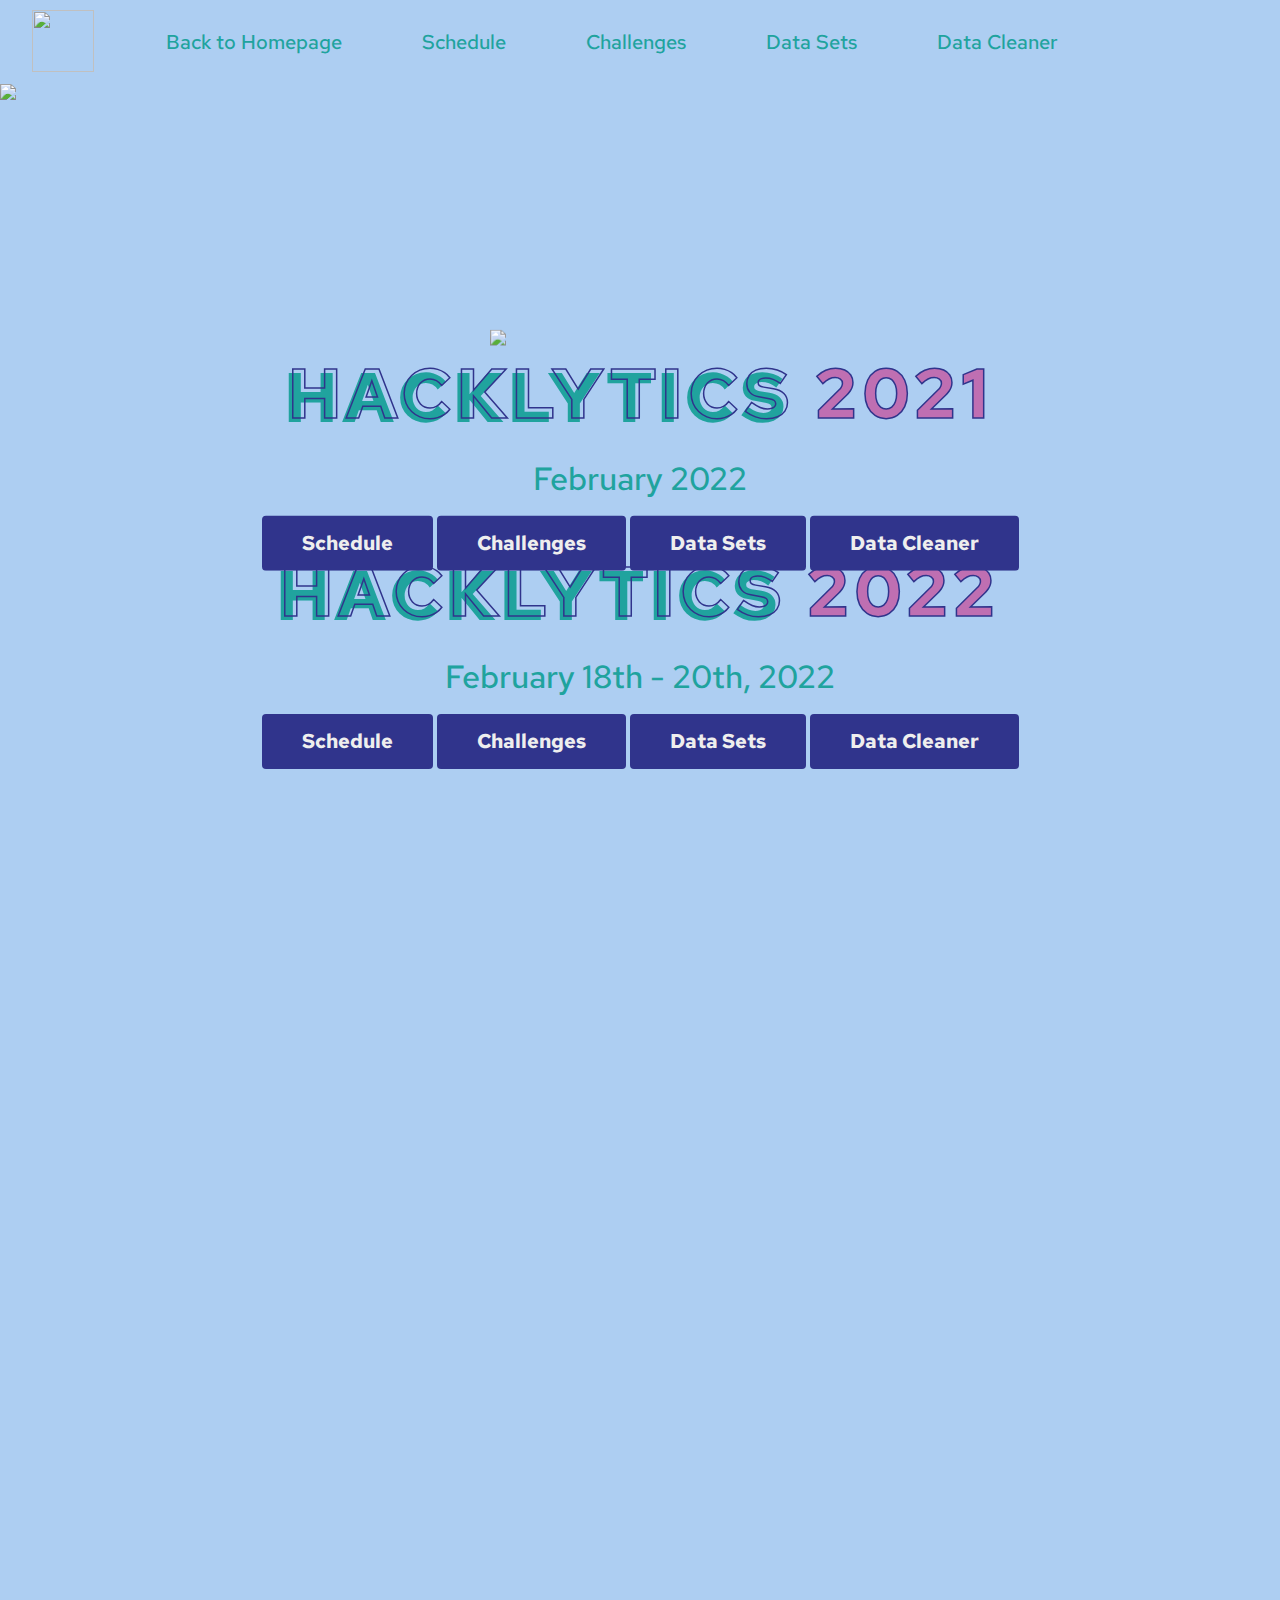
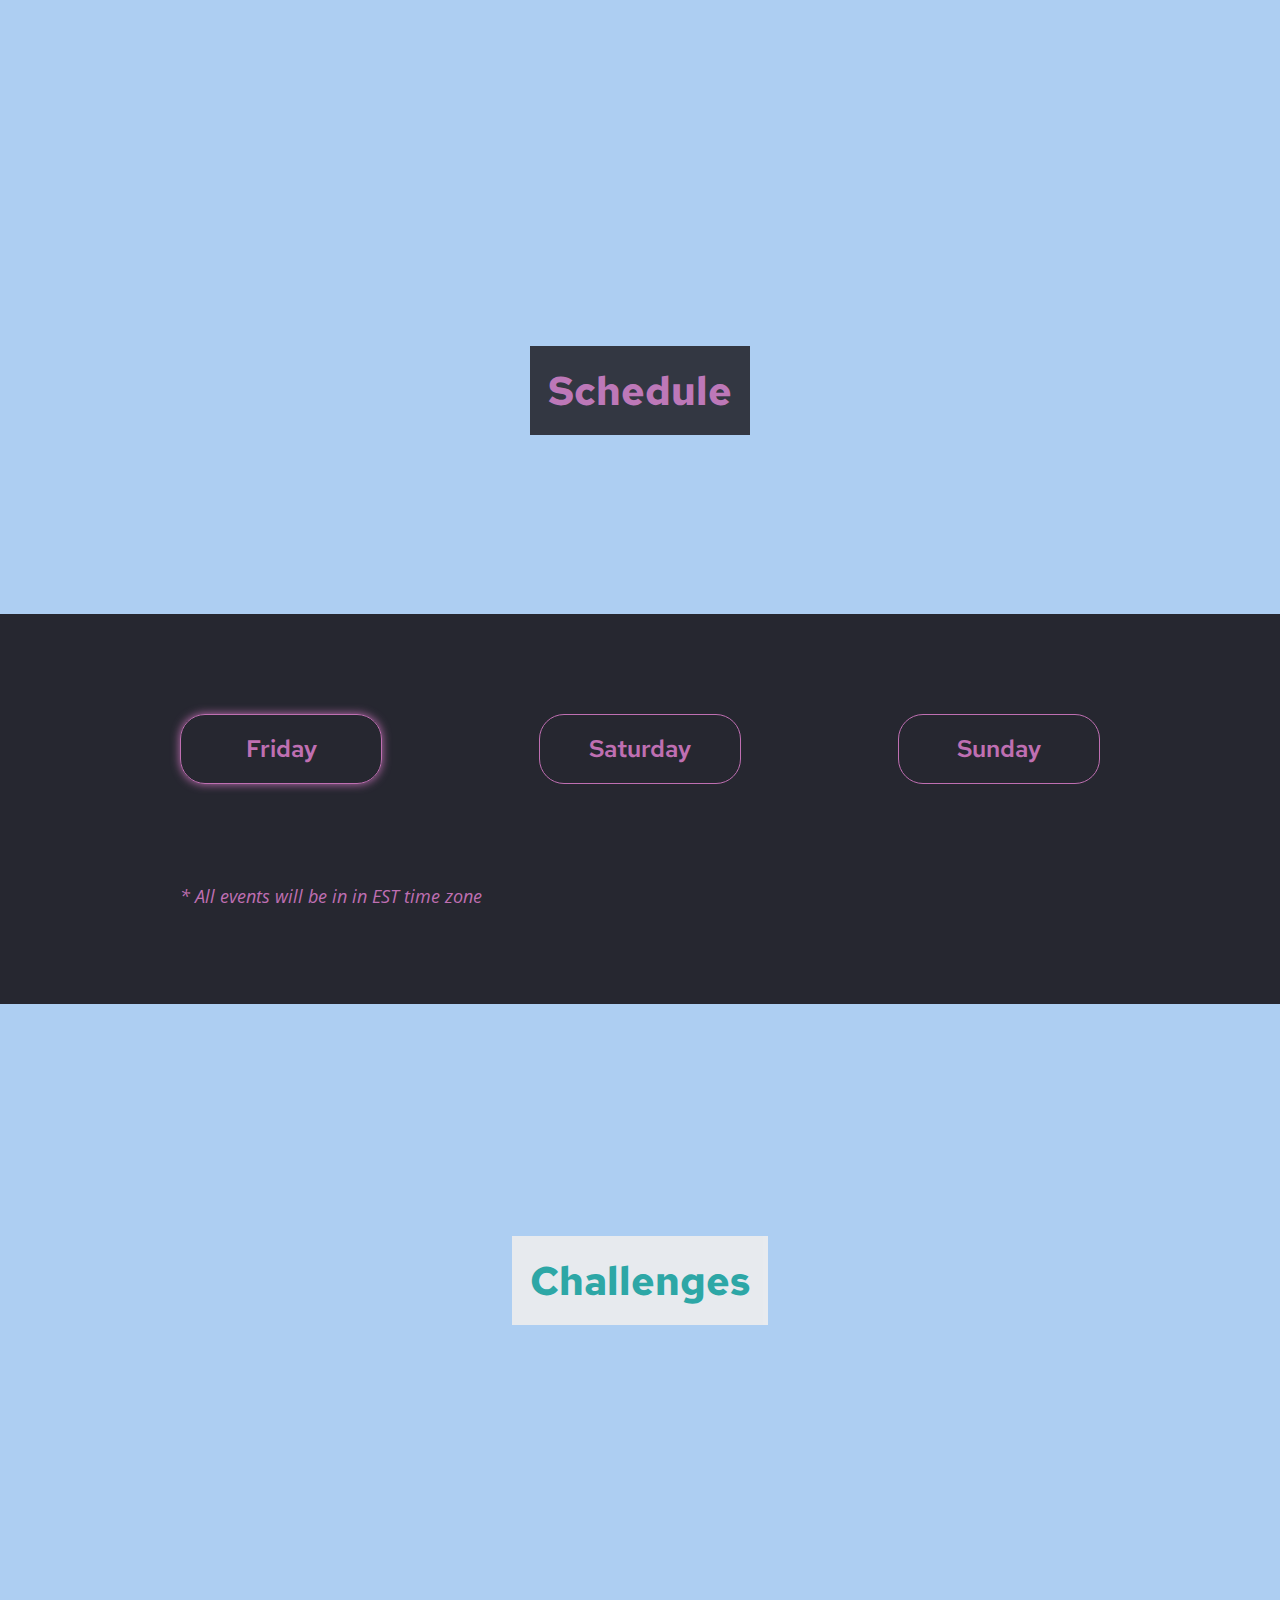
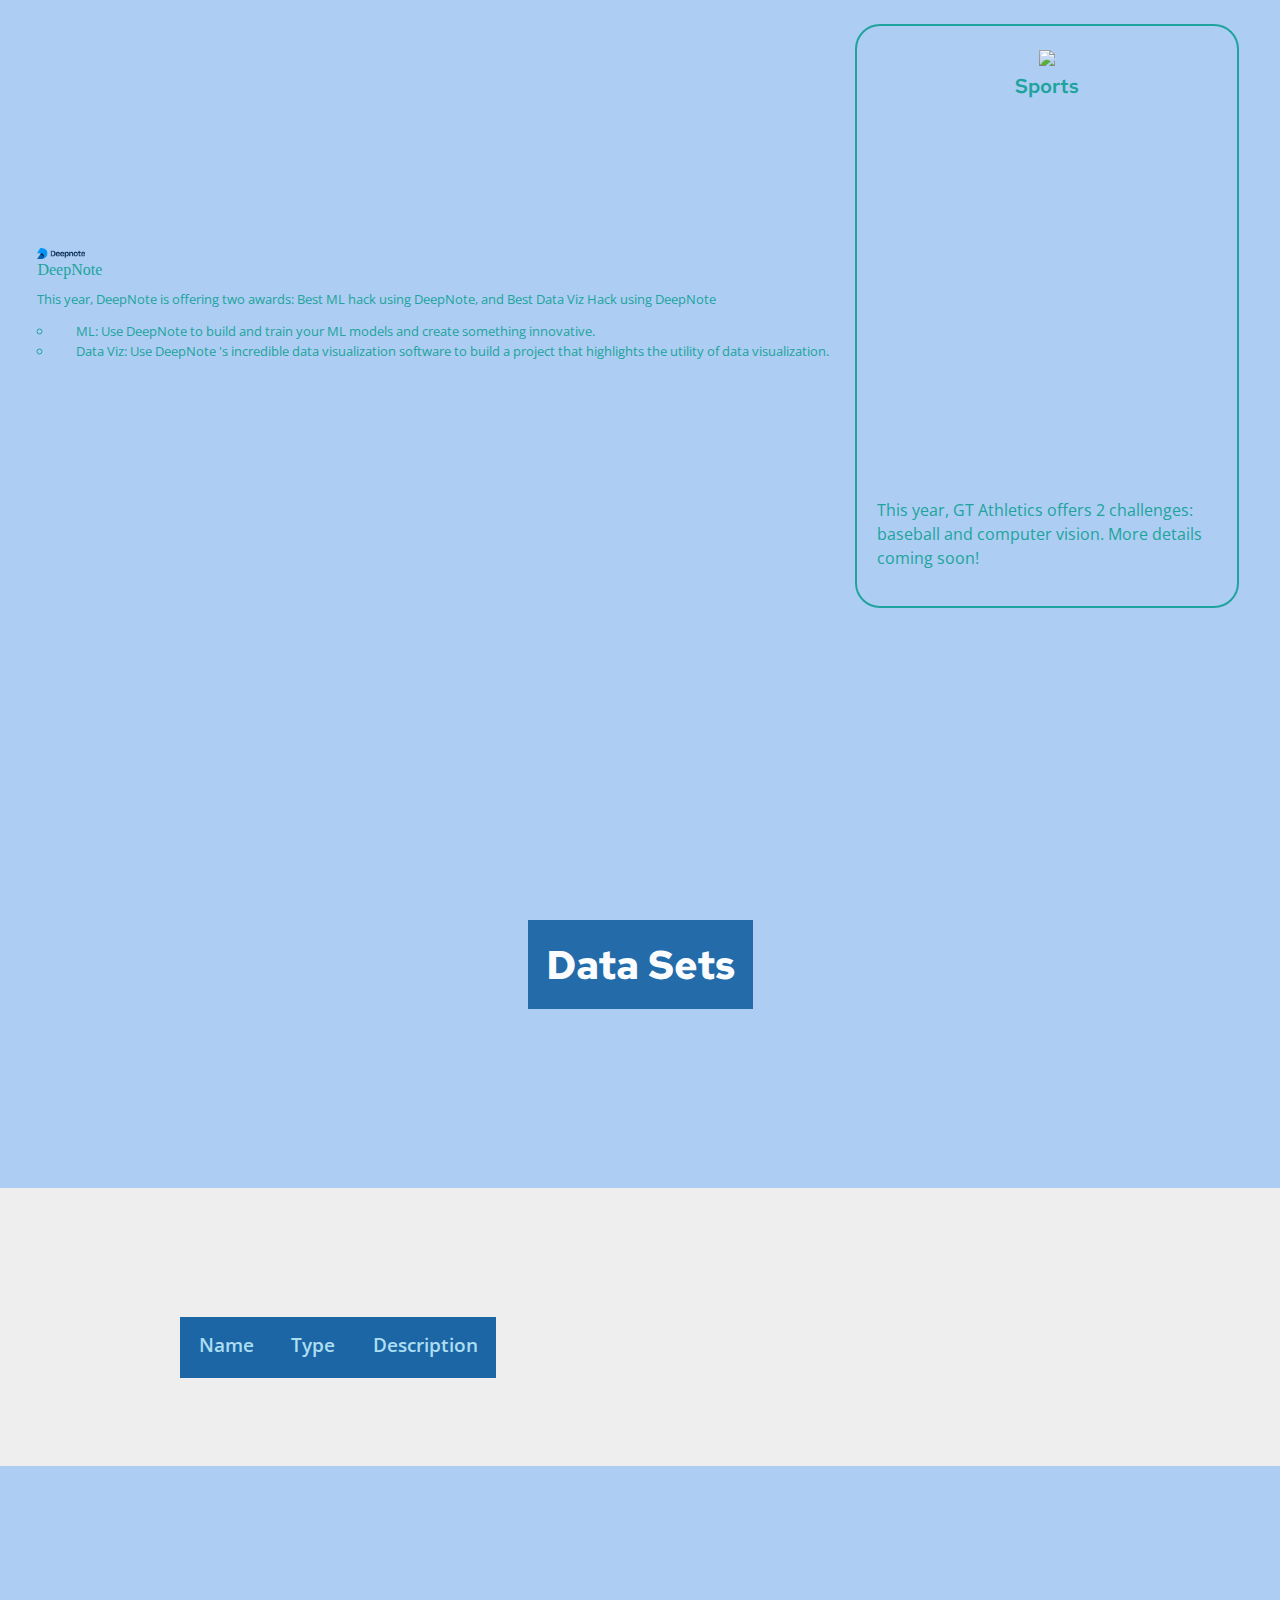
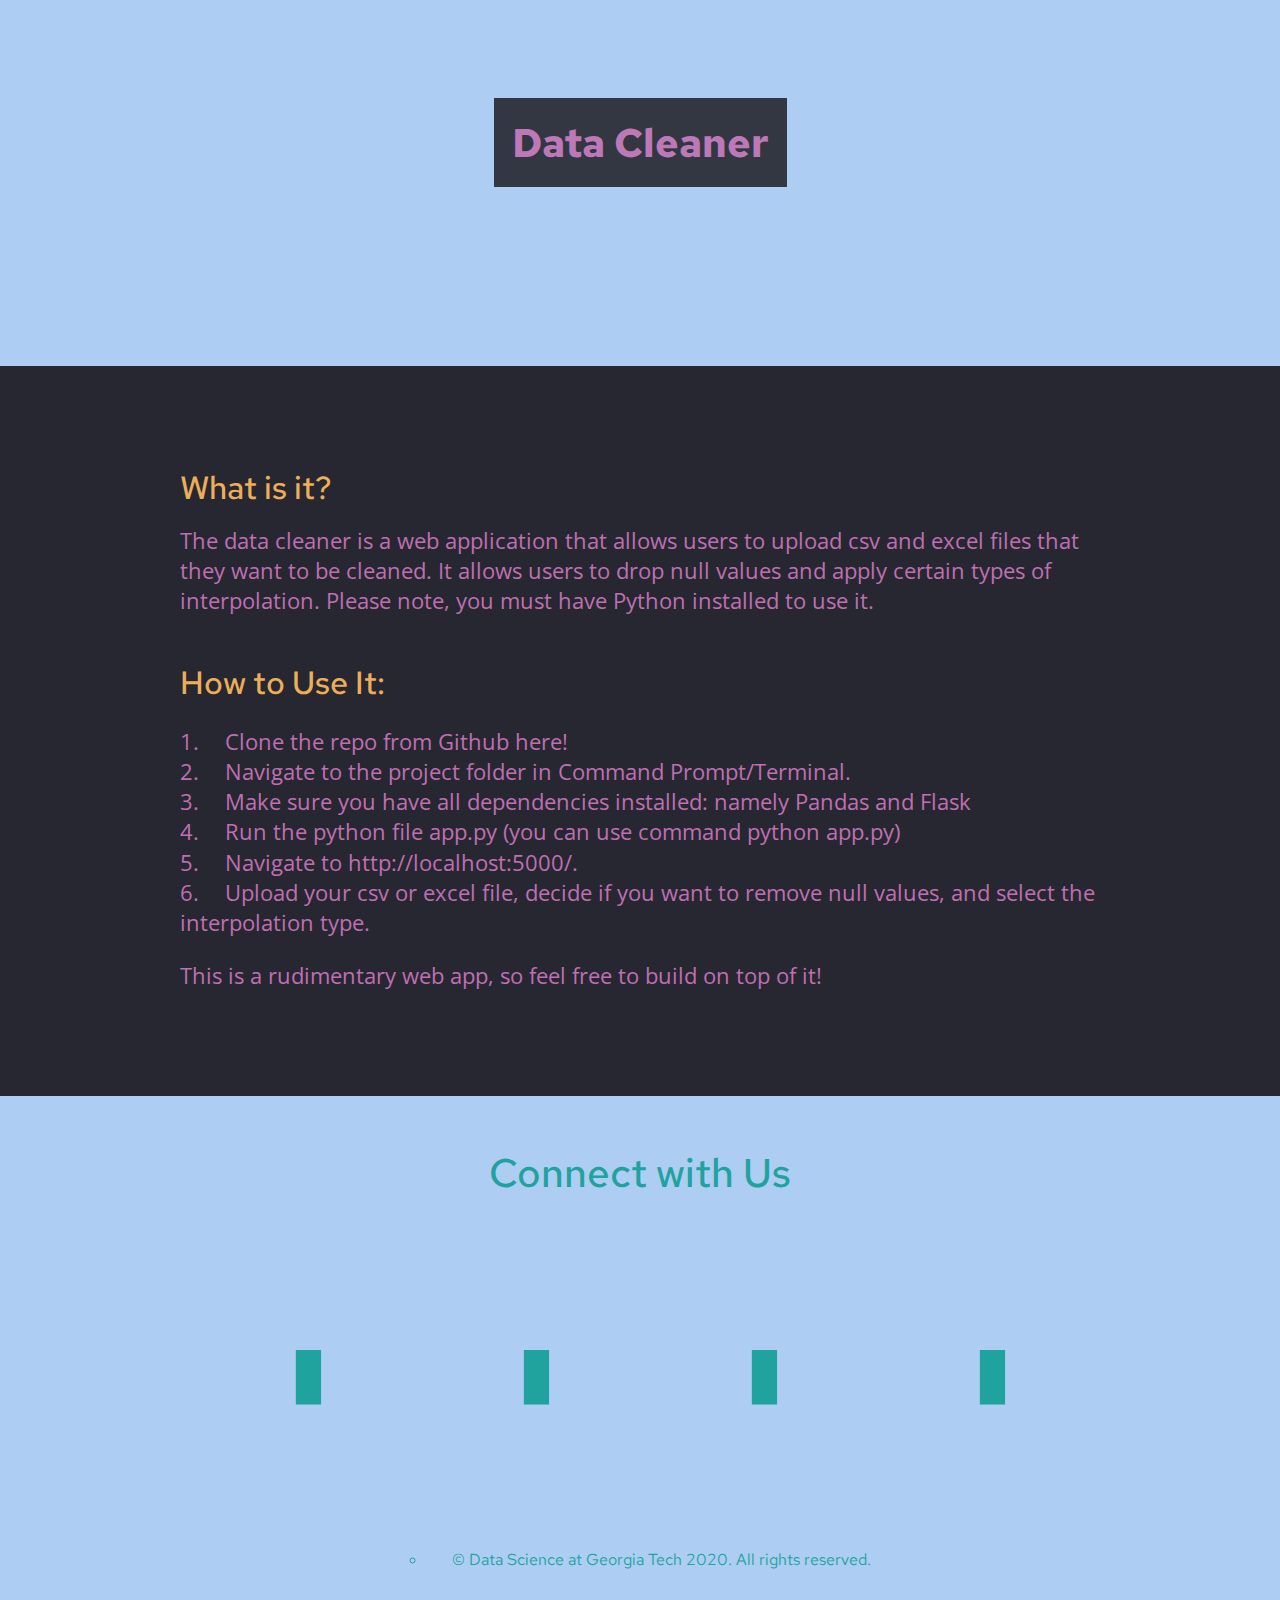
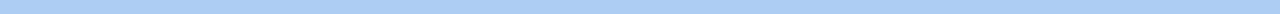
==== commit 3a2643ba: "added challenges" ====
--- a/public/participant.html
+++ b/public/participant.html
@@ -113,38 +113,18 @@
             <span class="border3">Challenges</span>
         </div>
     </div>
-<!--     <div class="section1 challenges" style="padding-left: 1em; padding-right: 1em;">
-        <div class="anthem">
+    <div class="section1 challenges" style="padding-left: 1em; padding-right: 1em;">
+        <div class="DeepNote">
             <div>
-                <div><img class="icon" src="assets/images/hacklytics/heathcare_icon.png"></div>
-                <span>Healthcare</span>
+                <div><img class="icon" src="assets/images/sponsors/deepnote.png"></div>
+                <span>DeepNote</span>
             </div>
             <div class="challenge-description">
-                This year, we will give the "Best Healthcare Hack" award to the team that tackles the current COVID-19 pandemic. If you’re looking for a place to start, some ideas include:
+                This year, DeepNote is offering two awards: Best ML hack using DeepNote, and Best Data Viz Hack using DeepNote
                 <ul>
-                    <li>Visualizing and track hospital bed utilization rates by county using Public COVID-19 data on AWS</li>
-                    <li>Visualizing COVID-19 infection rates by county using Public COVID-19 data on AWS</li>
+                    <li>ML: Use DeepNote to build and train your ML models and create something innovative.</li>
+                    <li>Data Viz: Use DeepNote 's incredible data visualization software to build a project that highlights the utility of data visualization. </li>
                 </ul> 
-            </div>
-            <div class="sponsors">
-                <span>Sponsored By</span>
-                <div><img class="anthem-icon" src="assets/images/sponsors/anthem.png"></div>
-            </div>
-        </div>
-        <div class="citadel">
-            <div>
-                <div><img class="icon" src="assets/images/hacklytics/financial_icon.png"></div>
-                <span>Finance</span>
-            </div>
-            <div class="challenge-description">In this track, we encourage hackers to design a solution that will build a better financial future for our world. How will you reimagine finance? A few ideas to get you started include:
-                <ul>
-                    <li>Visualizing different trends between socioeconomic groups and healthcare</li>
-                    <li>Predicting economic outcomes based on posts made on twitter</li>
-                </ul> 
-            </div>
-            <div class="sponsors">
-                <span>Sponsored By</span>
-                <div><img class="citadel-icon" src="assets/images/sponsors/citadel.png"></div>
             </div>
         </div>
         <div class="gtAthletics">
@@ -152,21 +132,15 @@
                 <div><img class="icon" src="assets/images/hacklytics/sports_icon.png"></div>
                 <span>Sports</span>
             </div>
-            <div class="challenge-description">This year, GT Athletics offers 3 challenges: football, tennis, and softball.
-                <ul>
+            <div class="challenge-description">
+                This year, GT Athletics offers 2 challenges: baseball and computer vision. More details coming soon!
+<!--                 <ul>
                     <li>Football: Leverage social media for recruitment and character evaluation.</li>
                     <li>Tennis: Recruiting assistant platform/algorithm to help coaches identify tennis prospects.</li>
                     <li>Track: Data collection tool that helps track athletes train</li>
-                </ul> 
-            </div>
-            <div class="sponsors">
-                <span>Sponsored By</span>
-                <div><img class="gtAthletics-icon" src="assets/images/sponsors/gtAthletics.png"></div>
-            </div>
-        </div> -->
-    <p>
-        To be announced!
-    </p>
+                </ul>  -->
+            </div>
+        </div>
     </div>
 
     <div id="Data-sets" style="position:relative">
--- a/public/assets/stylesheets/main.css
+++ b/public/assets/stylesheets/main.css
@@ -597,15 +597,15 @@
 }
 
 a.sponsor2 {
-	width: 40%;
+	width: 30%;
 }
 
 a.sponsor2a {
-	width: 40%;
+	width: 30%;
 }
 
 a.sponsor3 {
-	width: 25%;
+	width: 18%;
 }
 
 a.sponsor3a {
@@ -617,7 +617,7 @@
 }
 
 a.sponsor4 {
-	width: 22%;
+	width: 18%;
 }
 
 .sponsor-head {
@@ -633,6 +633,46 @@
     border-top: 1px solid black;
     margin: 20px auto;
 
+}
+
+.sponsor-title {
+    display: block;
+    width: fit-content;
+    text-align: center;
+    font-weight: 500;
+    font-size: 1.5em;
+    position: relative;
+    margin: 20px auto;
+
+}
+.sponsor-divider {
+    display: block;
+    width: 350px;
+    height: 1px;
+    border-bottom: 1px solid #20A39e;
+    margin: 20px auto;
+}
+
+.sponsor-title:after {
+    content: "";
+    z-index: 1;
+    position: absolute;
+    top: 50%;
+    right: calc(-5px + -50%);
+    height: 2px;
+    width: 50%;
+    border-bottom:1px solid #20A39e;
+}
+
+.sponsor-title:before {
+    content: "";
+    z-index: 1;
+    position: absolute;
+    top: 50%;
+    left: calc(-5px + -50%);
+    height: 2px;
+    width: 50%;
+    border-bottom:1px solid #20A39e;
 }
 
 /*
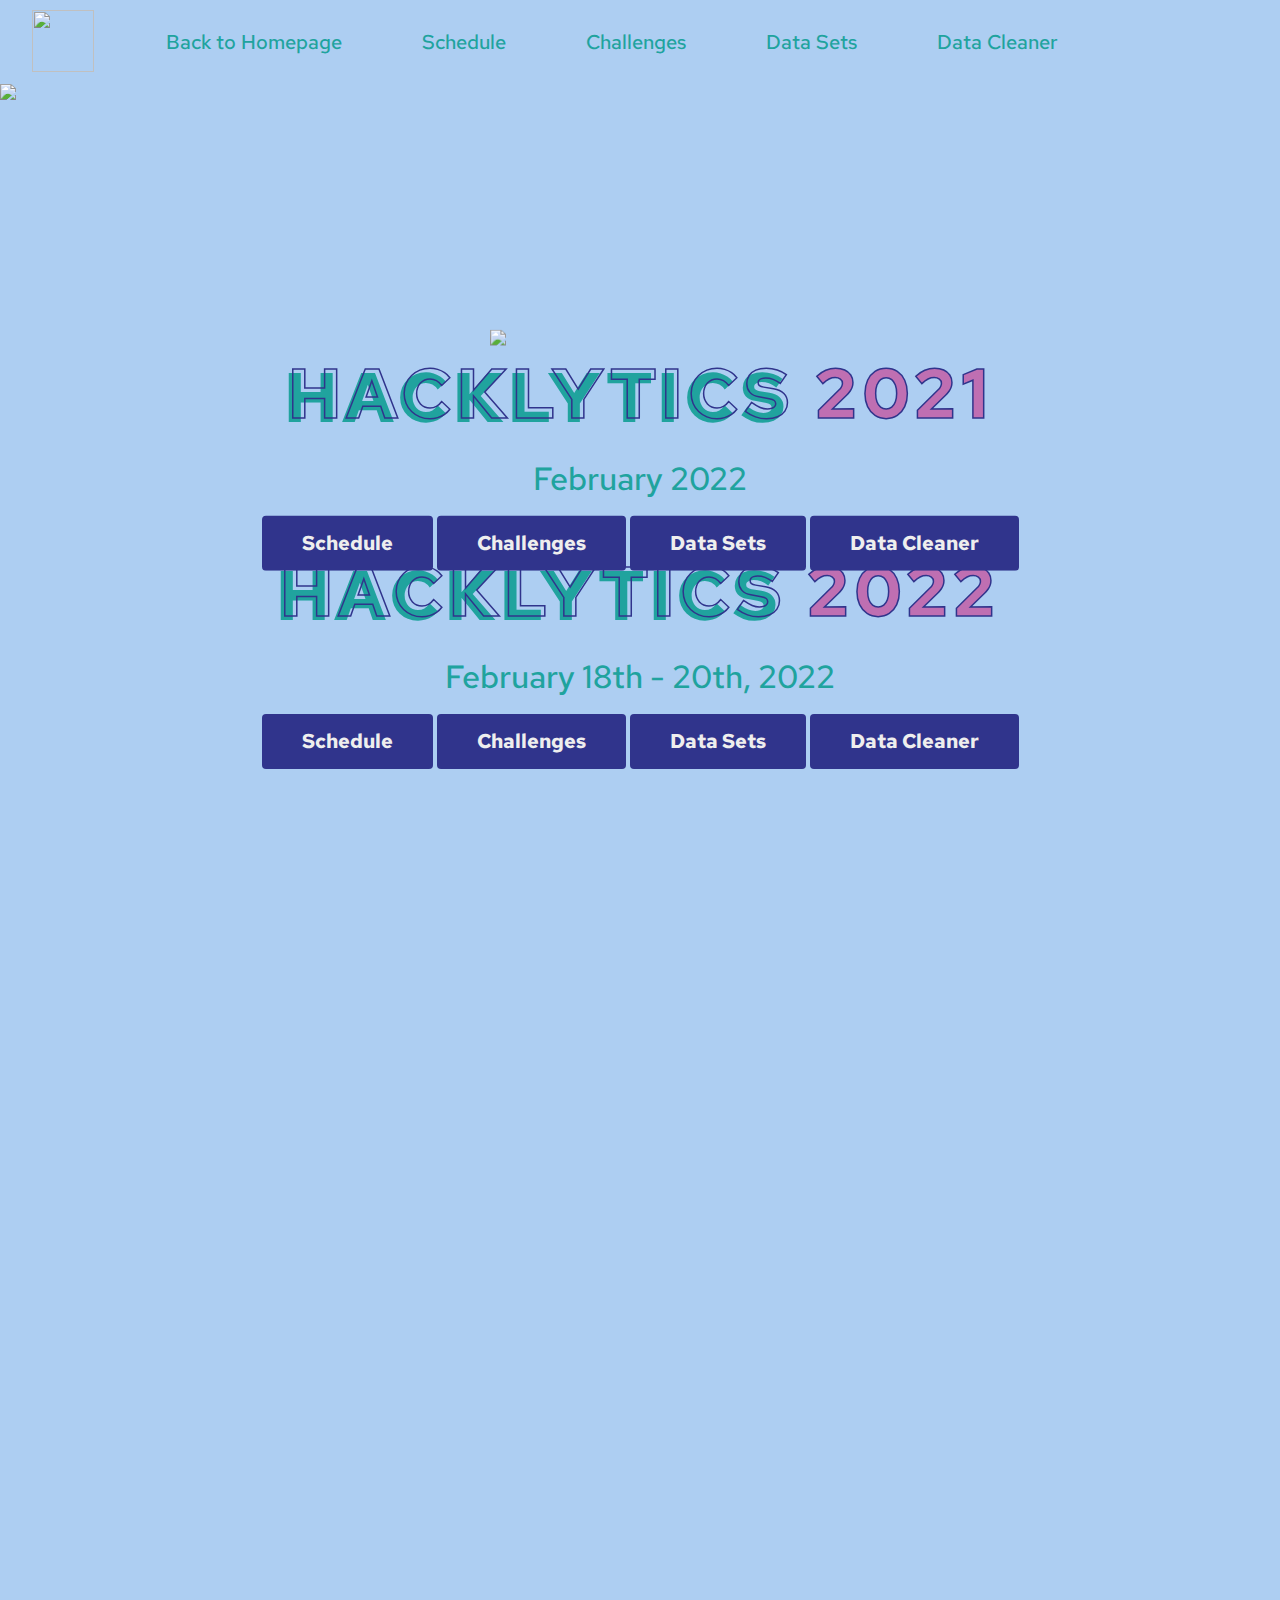
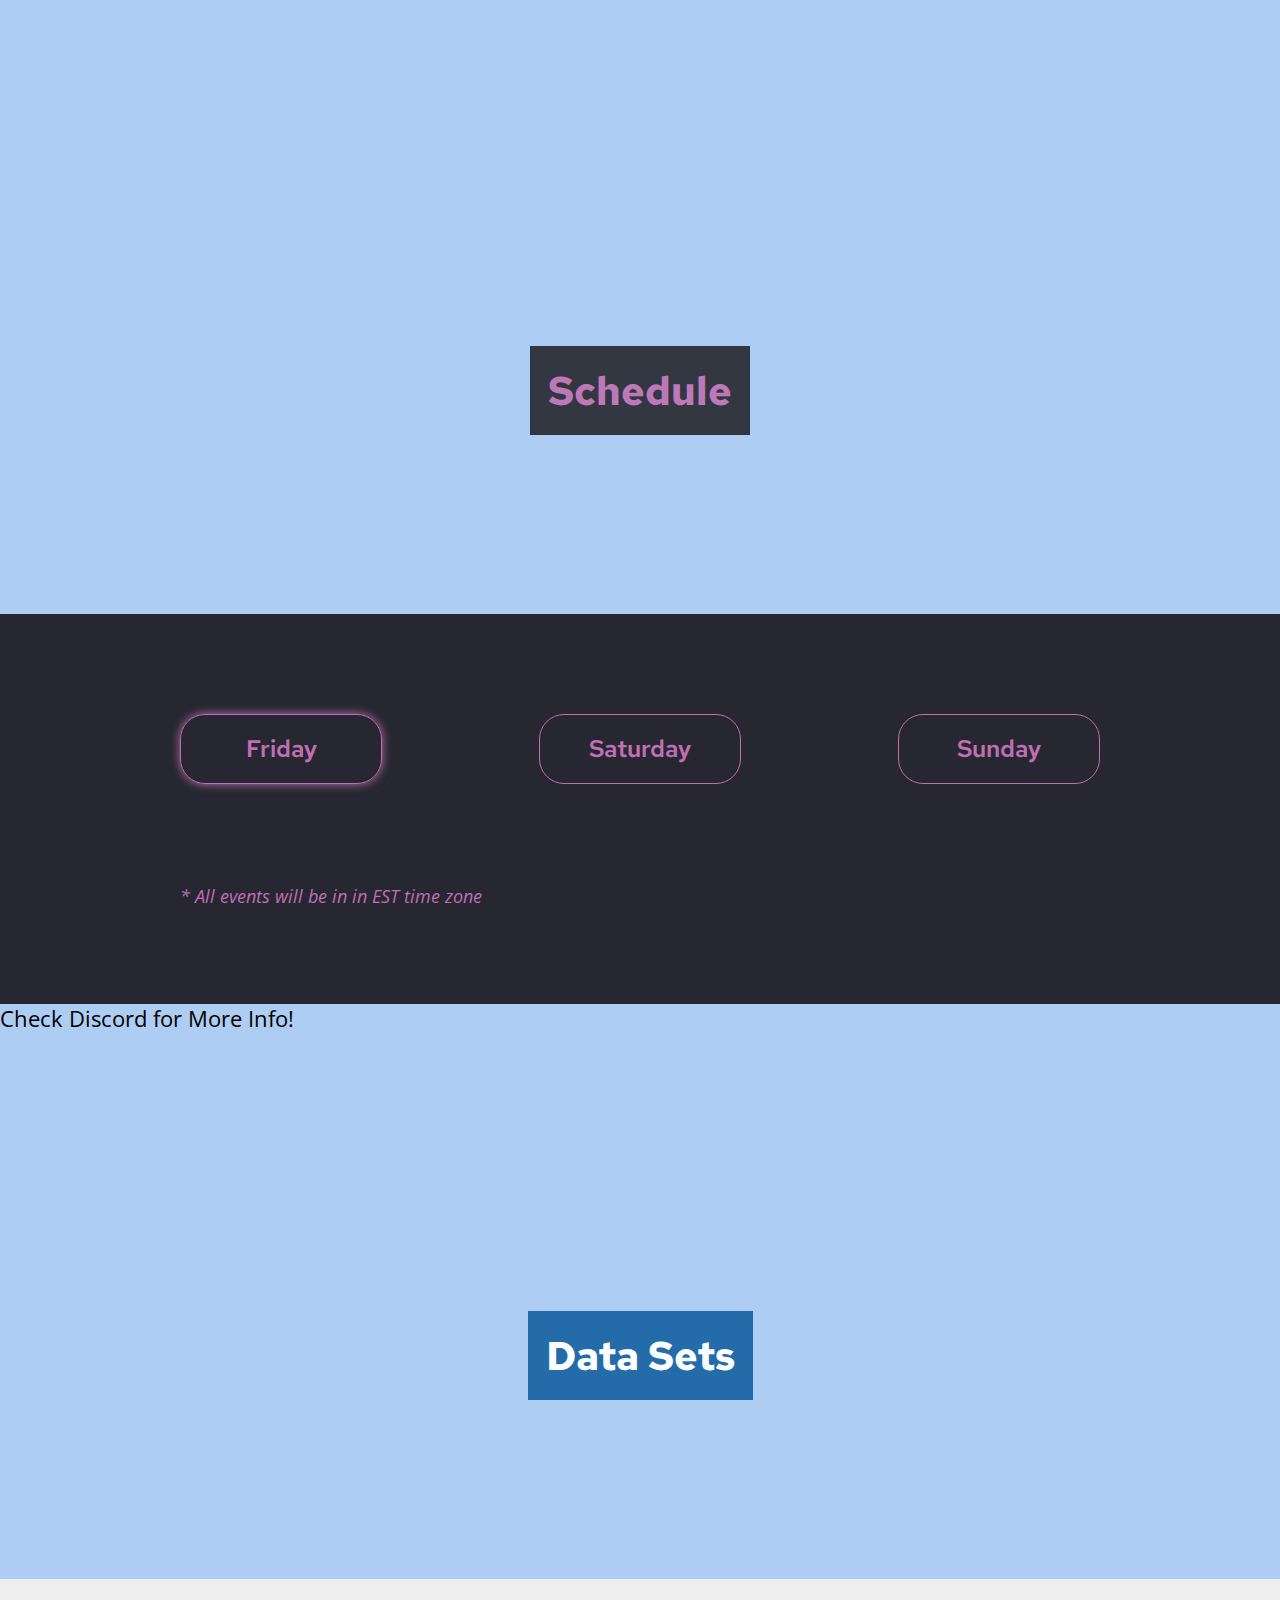
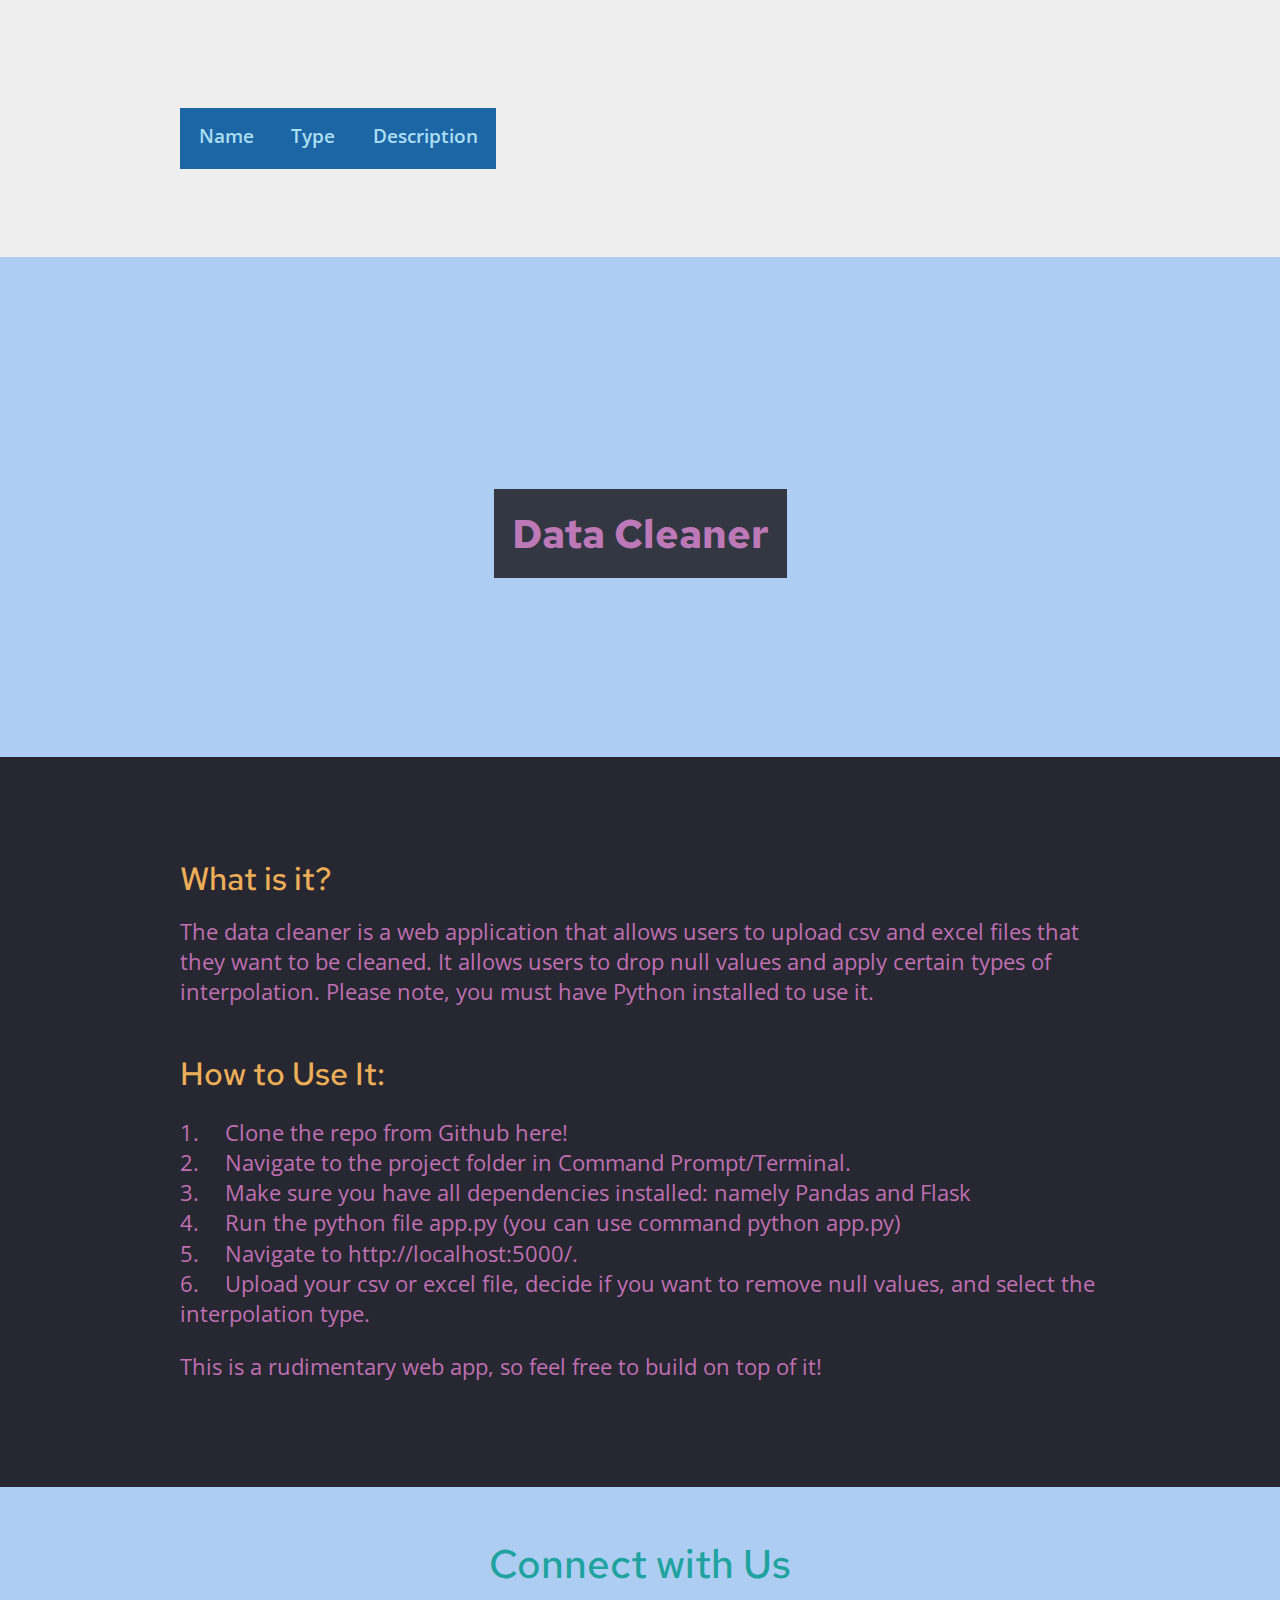
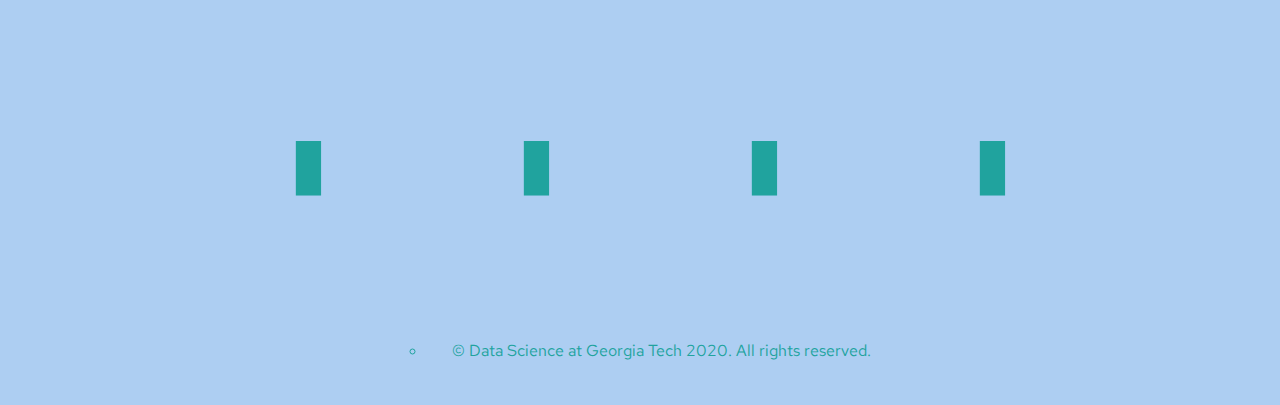
==== commit bb76905a: "Update participant.html" ====
--- a/public/participant.html
+++ b/public/participant.html
@@ -106,7 +106,7 @@
         </div>
     </div>
 
-    <div id="Challenges" style="position:relative">
+<!--     <div id="Challenges" style="position:relative">
         <div class="bgimg-7">
         </div>
         <div class="caption">
@@ -134,14 +134,15 @@
             </div>
             <div class="challenge-description">
                 This year, GT Athletics offers 2 challenges: baseball and computer vision. More details coming soon!
-<!--                 <ul>
+                <ul>
                     <li>Football: Leverage social media for recruitment and character evaluation.</li>
                     <li>Tennis: Recruiting assistant platform/algorithm to help coaches identify tennis prospects.</li>
                     <li>Track: Data collection tool that helps track athletes train</li>
-                </ul>  -->
-            </div>
-        </div>
-    </div>
+                </ul>
+            </div>
+        </div>
+    </div> -->
+    <p> Check Discord for More Info! </p>
 
     <div id="Data-sets" style="position:relative">
         <div class="bgimg-6"></div>
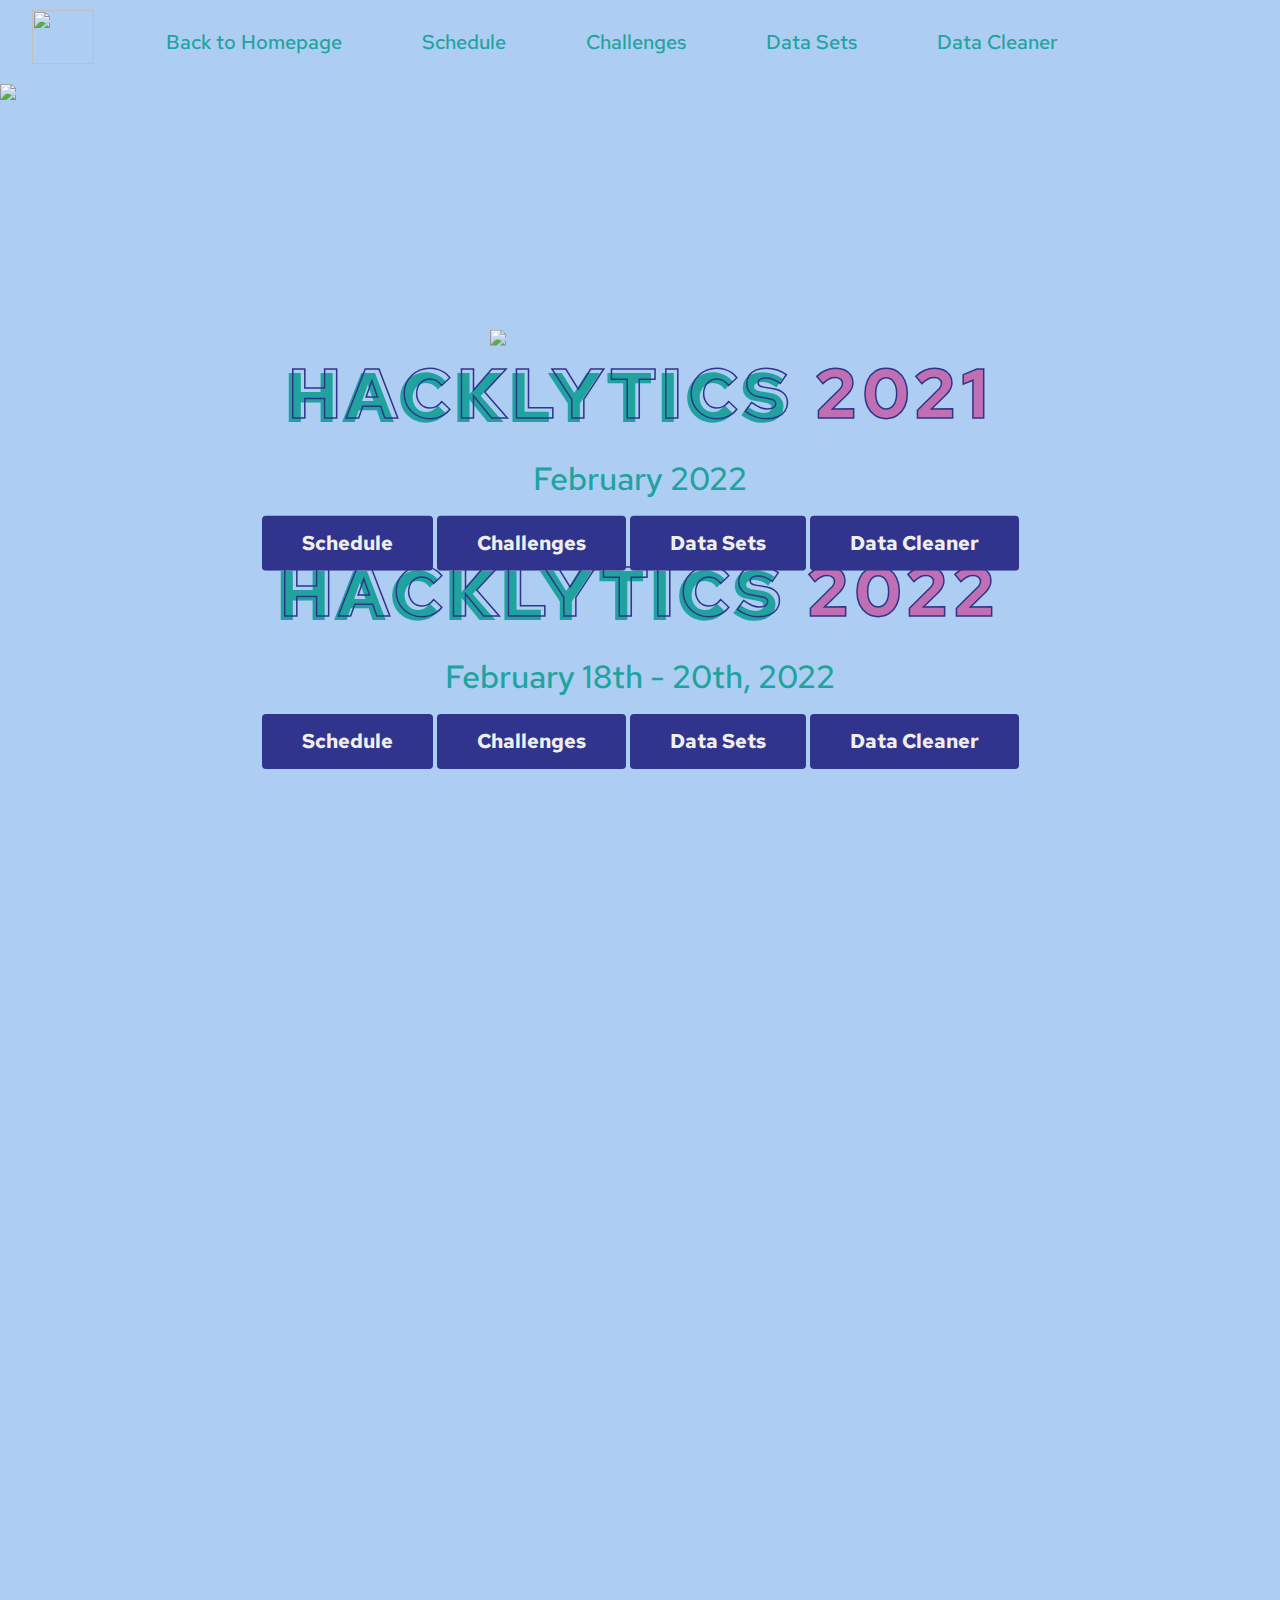
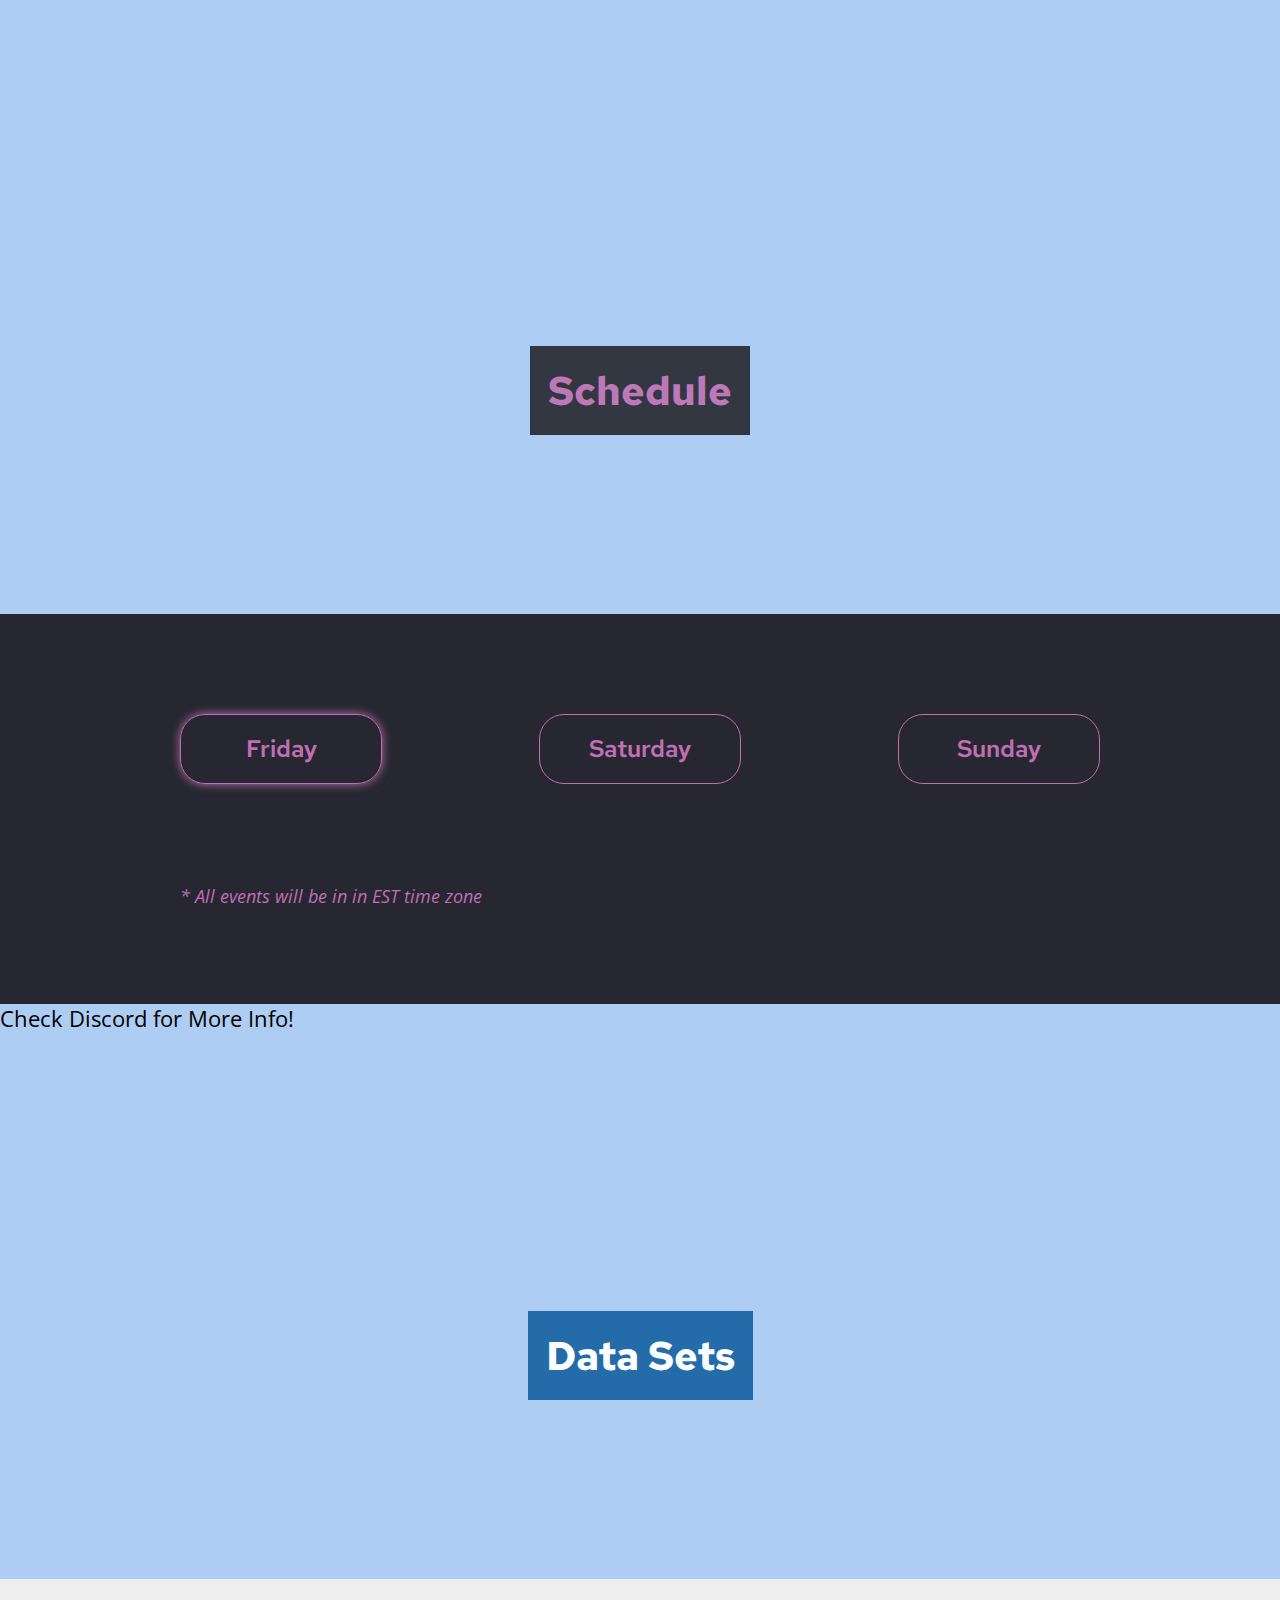
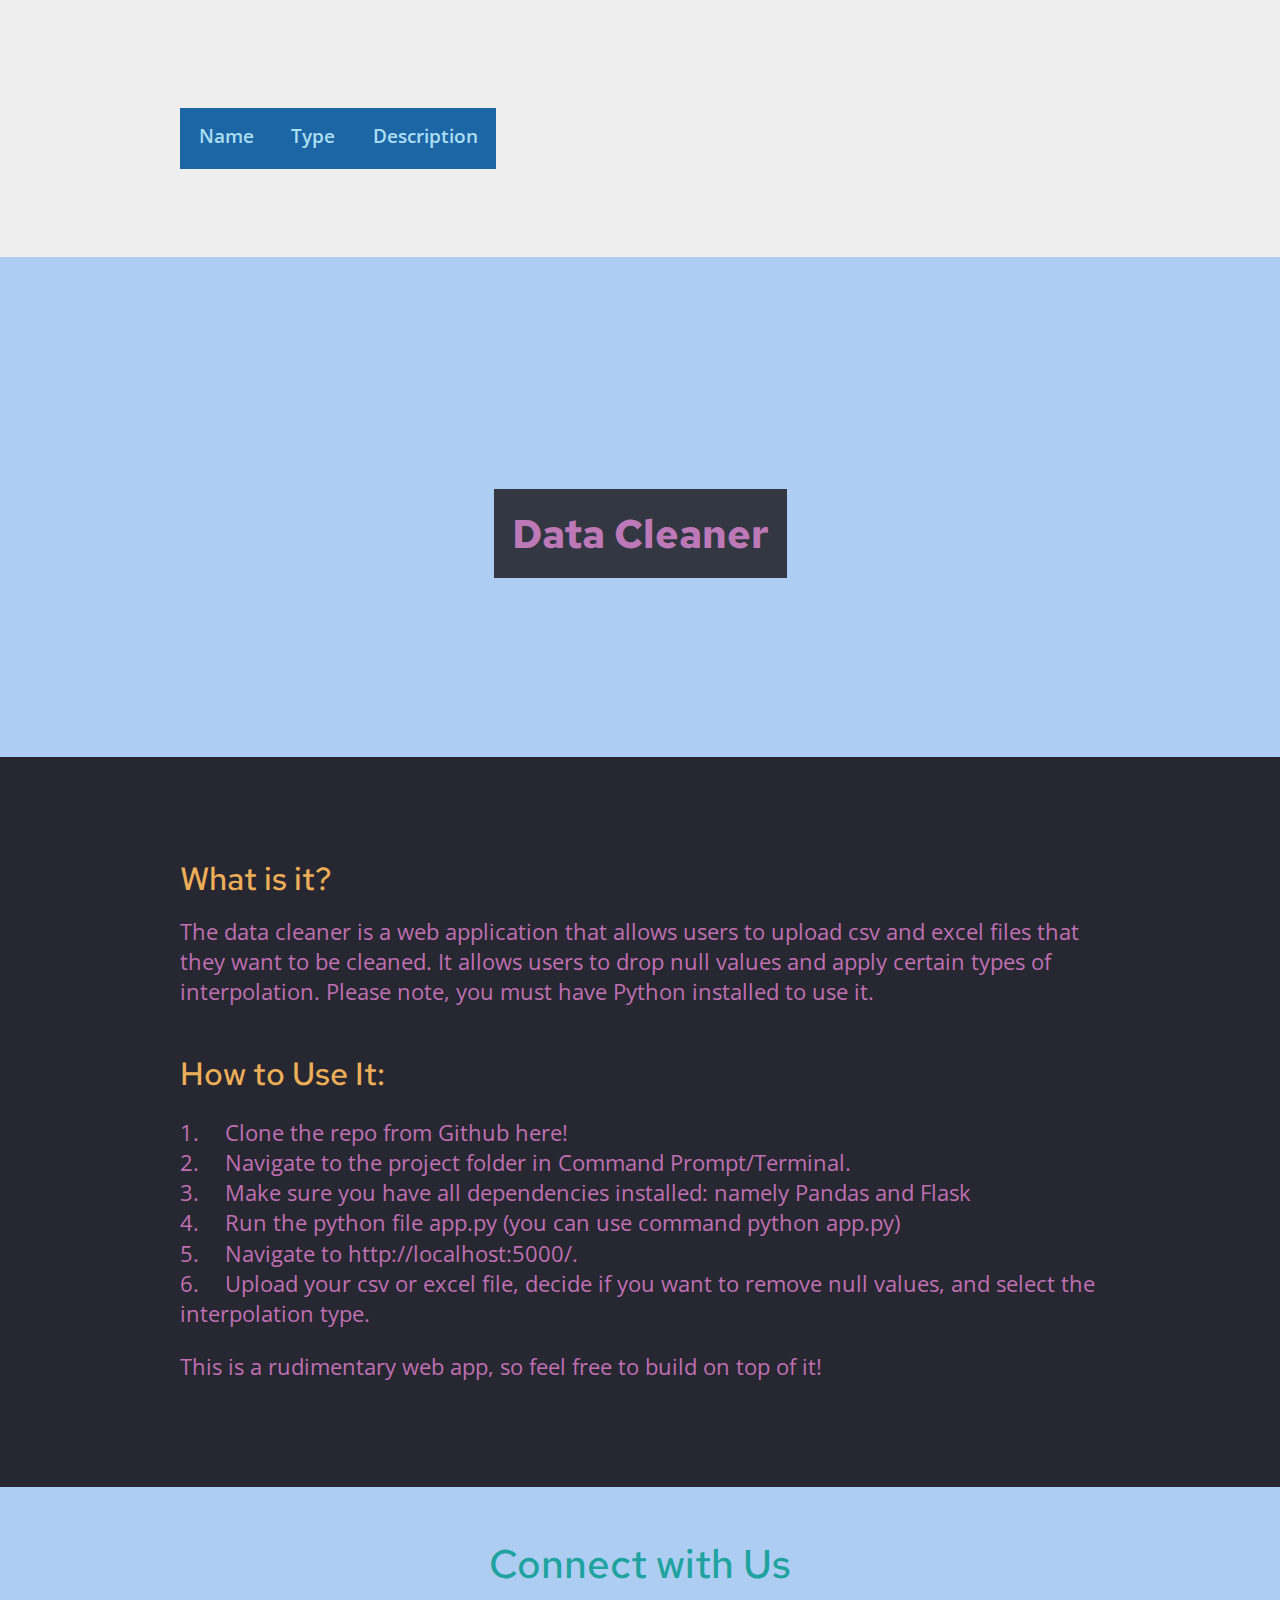
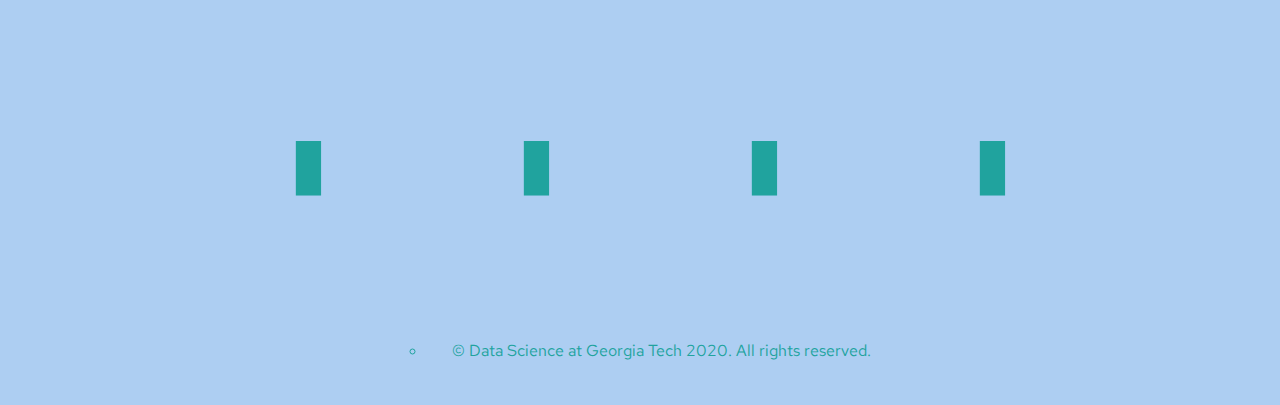
==== commit 515ba0d2: "fixing logo squeeze" ====
--- a/public/participant.html
+++ b/public/participant.html
@@ -30,7 +30,7 @@
     </script>
 <!--     <a id="mlh-trust-badge" style="display:block;max-width:100px;min-width:60px;position:fixed;right:50px;top:0;width:10%;z-index:10000" href="https://mlh.io/seasons/2021/events?utm_source=na-hackathon&utm_medium=TrustBadge&utm_campaign=2021-season&utm_content=black" target="_blank"><img src="https://s3.amazonaws.com/logged-assets/trust-badge/2021/mlh-trust-badge-2021-black.svg" alt="Major League Hacking 2021 Hackathon Season" style="width:100%"></a> -->
     <div class="topnav" id="myTopnav">
-        <a href="index.html" class="logo"><img class="navb" src="assets/images/hacklytics/square-logo.png" width="62" height="62"></a>
+        <a href="index.html" class="logo"><img class="navb" src="assets/images/hacklytics/square-logo.png" width="62" height="54"></a>
         <a href="index.html" class="text">Back to Homepage</a>
         <a href="#Schedule" class="text">Schedule</a>
         <a href="#Challenges" class="text">Challenges</a>
--- a/public/assets/stylesheets/main.css
+++ b/public/assets/stylesheets/main.css
@@ -604,8 +604,12 @@
 	width: 30%;
 }
 
+a.sponsor2a > img{
+	height: 60%;
+}
+
 a.sponsor3 {
-	width: 18%;
+	width: 25%;
 }
 
 a.sponsor3a {
